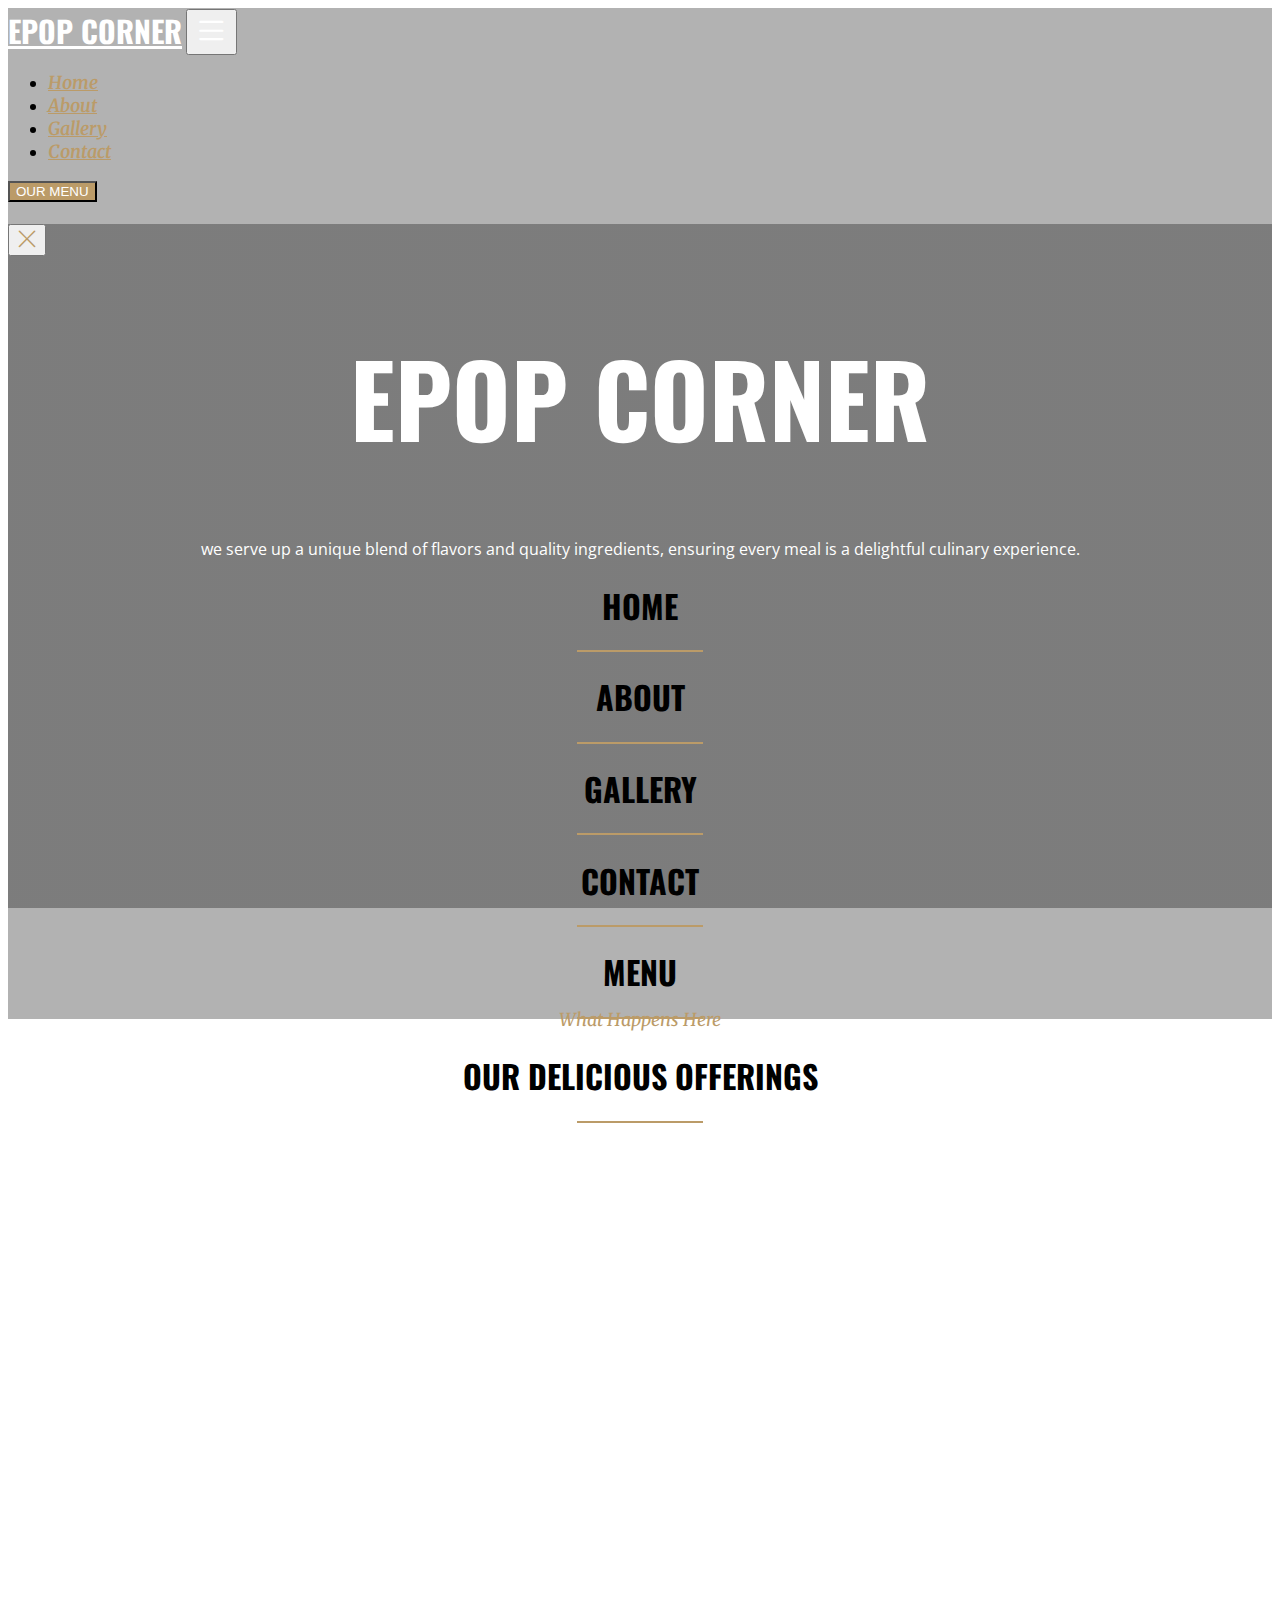
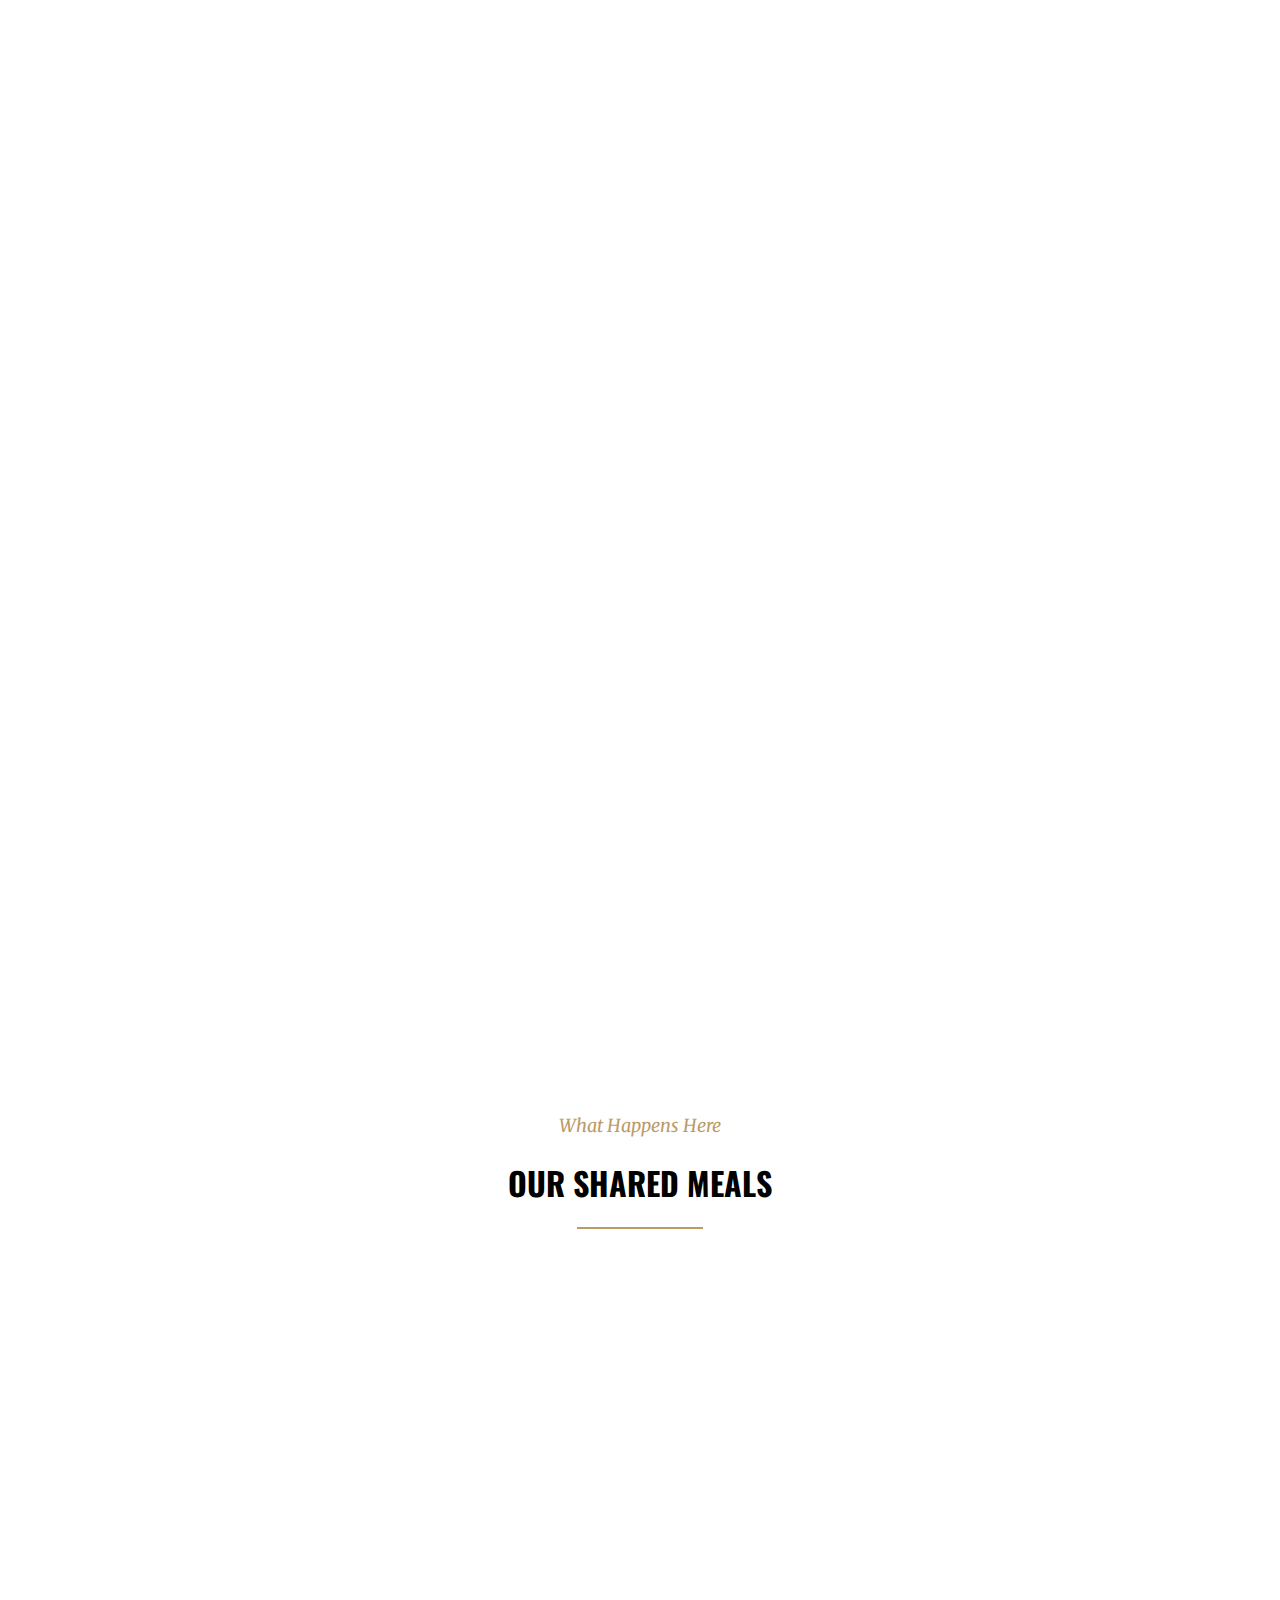
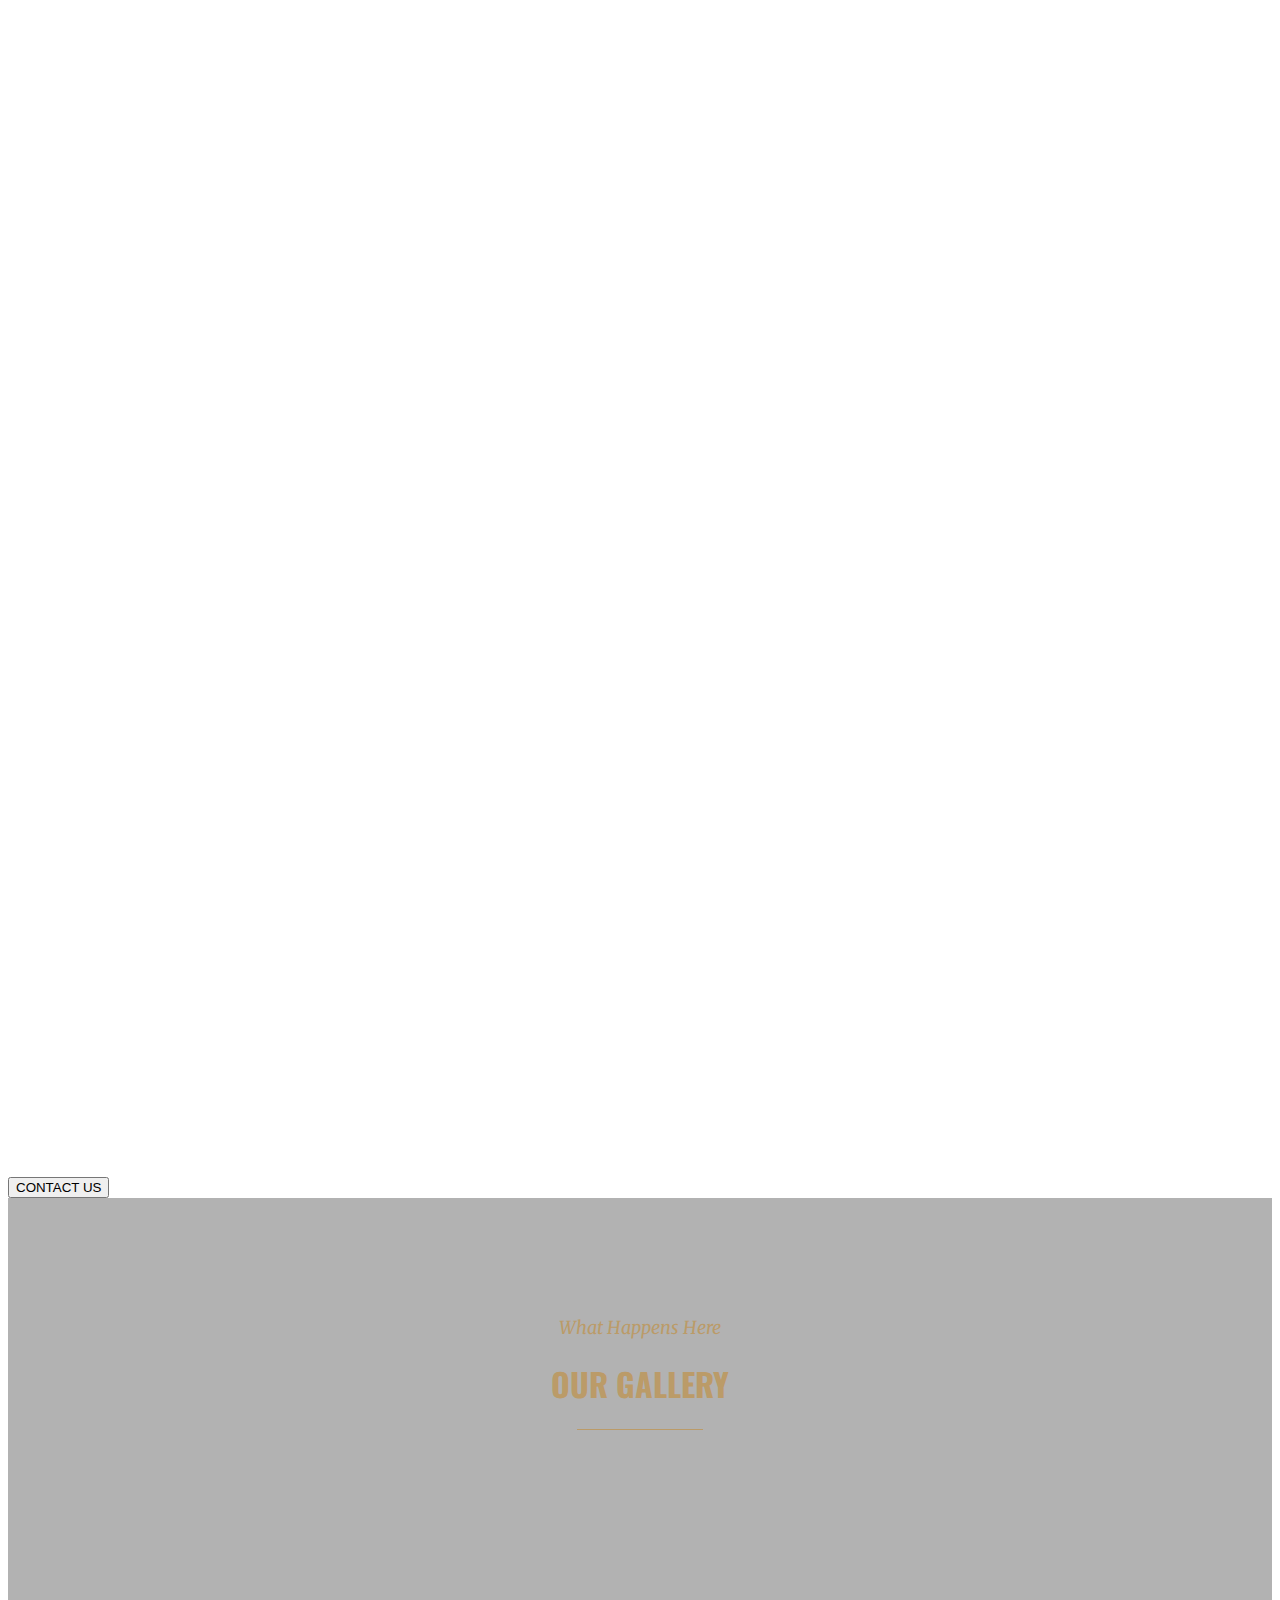
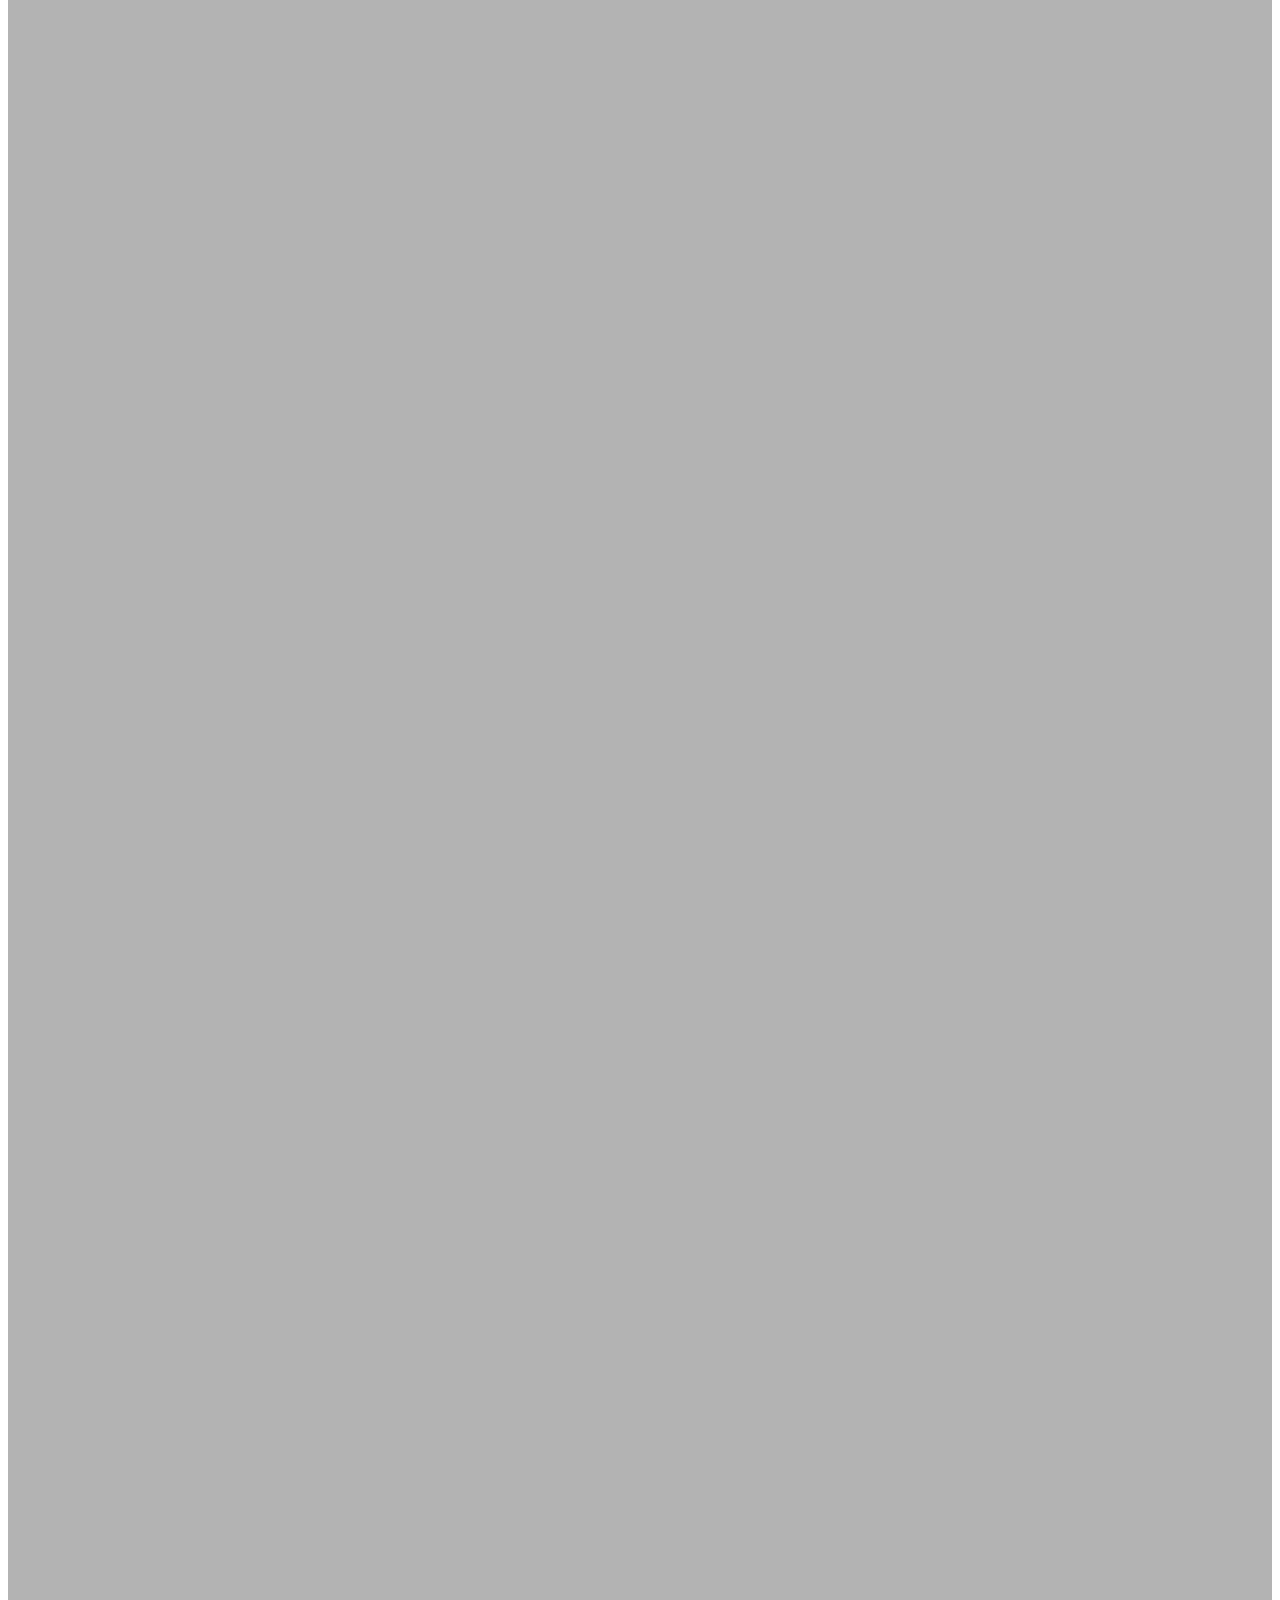
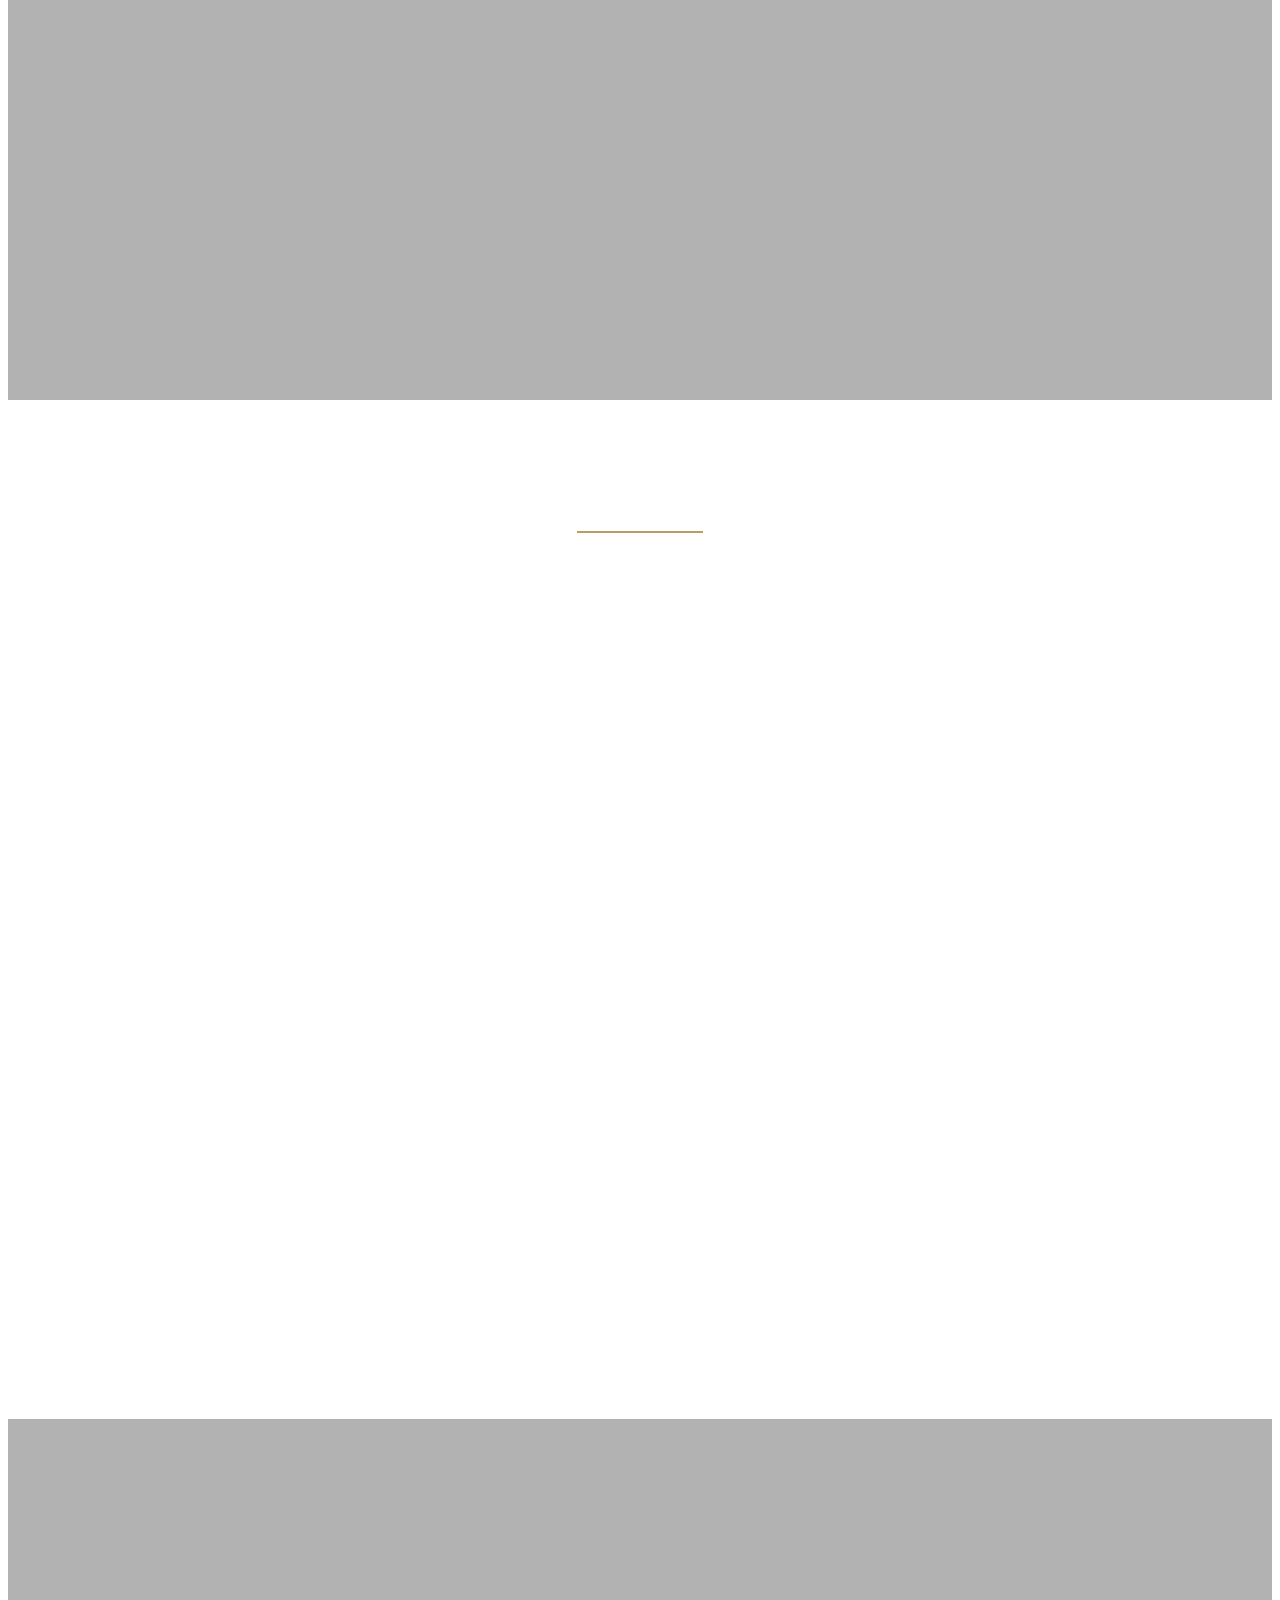
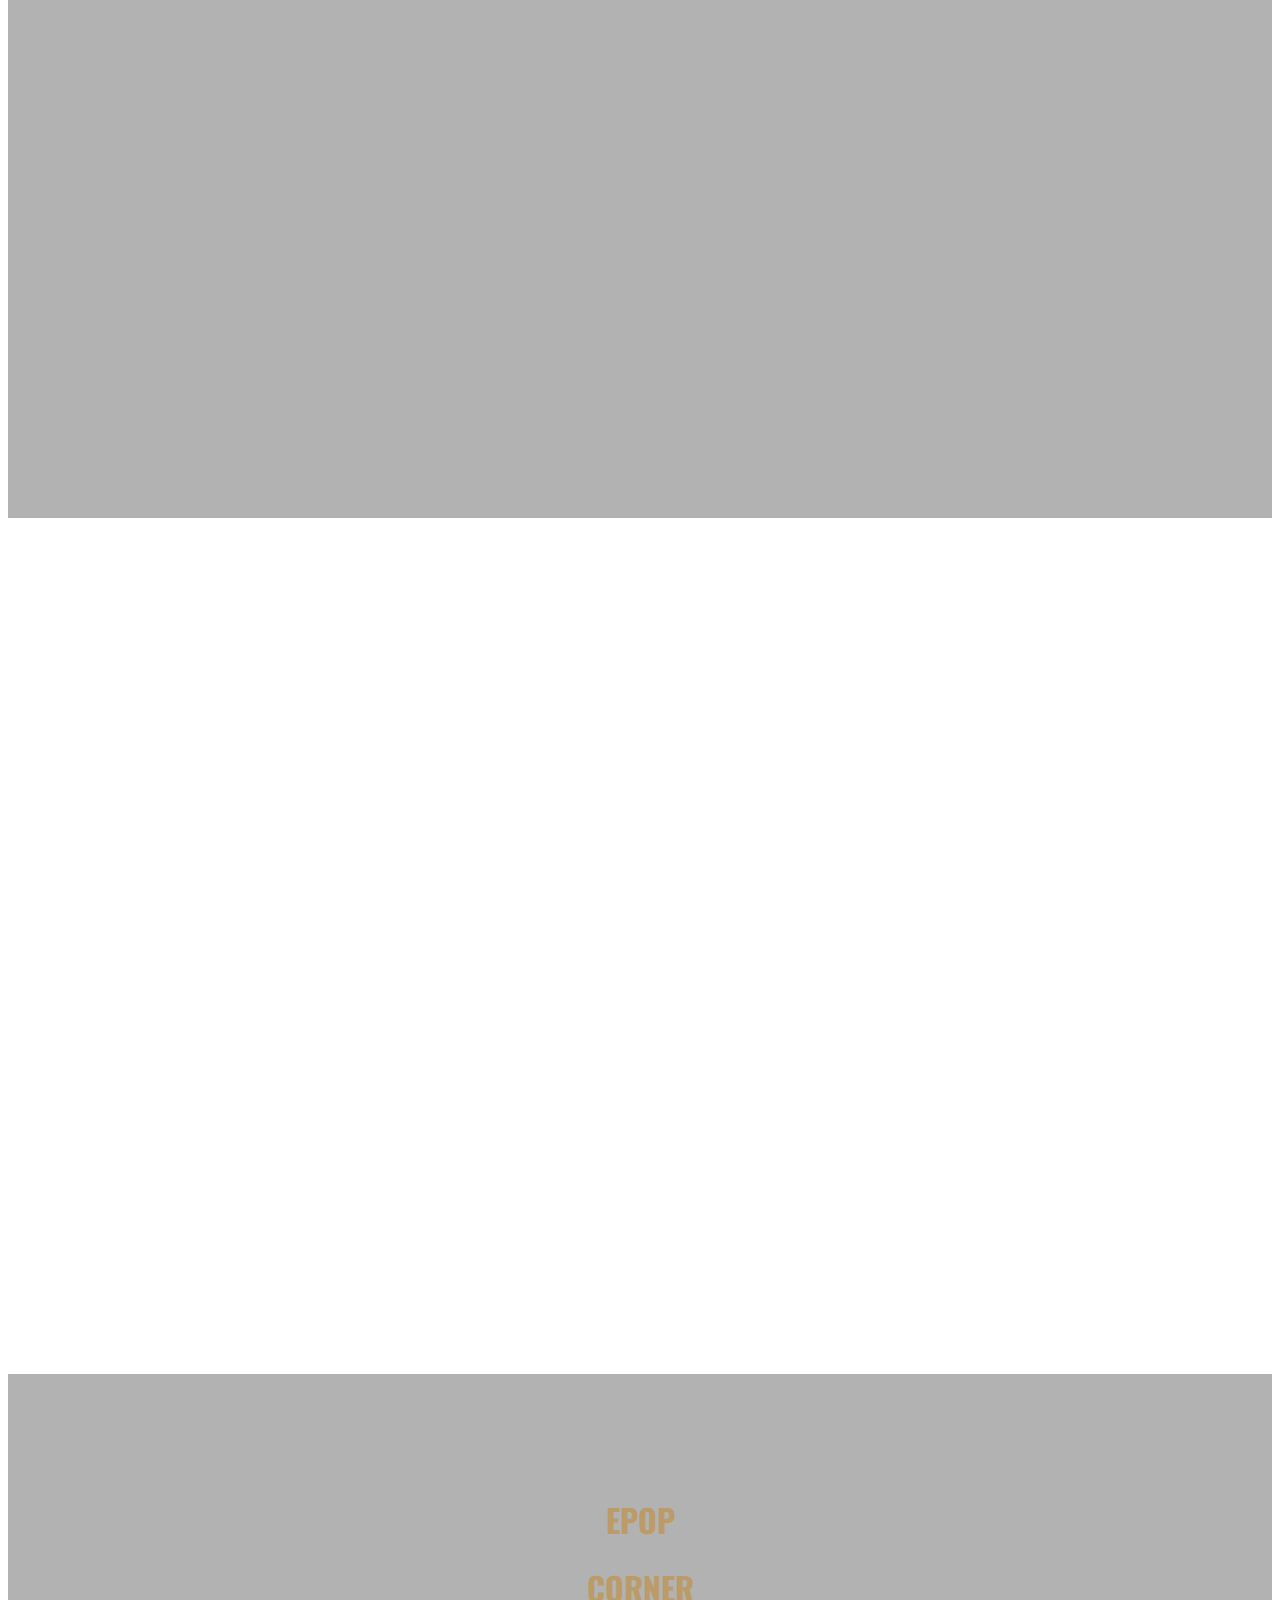
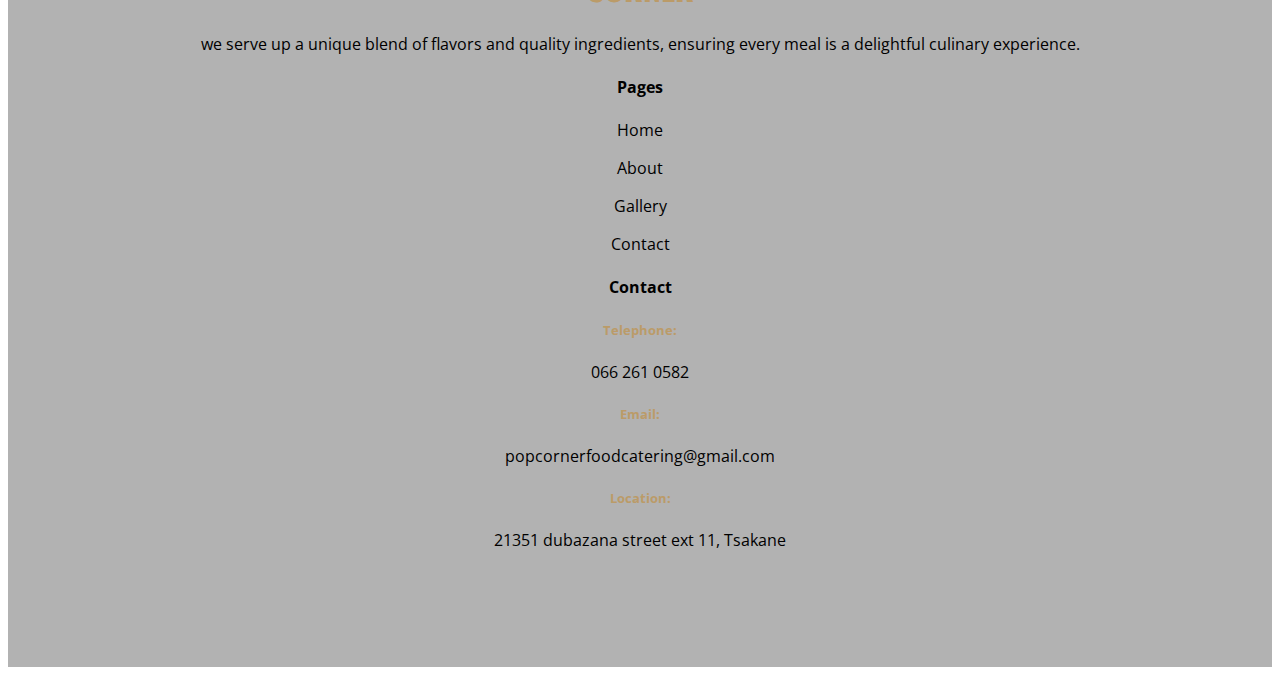
==== index.html @ d2d5b235 "init" ====
<!DOCTYPE html>
<html lang="en">
  <head>
    <!-- Required meta tags -->
    <meta charset="utf-8" />
    <meta name="viewport" content="width=device-width, initial-scale=1" />

    <!-- Bootstrap CSS -->
    <link
      href="https://cdn.jsdelivr.net/npm/bootstrap@5.1.3/dist/css/bootstrap.min.css"
      rel="stylesheet"
      integrity="sha384-1BmE4kWBq78iYhFldvKuhfTAU6auU8tT94WrHftjDbrCEXSU1oBoqyl2QvZ6jIW3"
      crossorigin="anonymous"
    />

    <!-- Bootstrap Icons -->
    <link
      rel="stylesheet"
      href="https://cdn.jsdelivr.net/npm/bootstrap-icons@1.11.3/font/bootstrap-icons.min.css"
    />

    <!-- Merriweather Font -->
    <link rel="preconnect" href="https://fonts.googleapis.com" />
    <link rel="preconnect" href="https://fonts.gstatic.com" crossorigin />
    <link
      href="https://fonts.googleapis.com/css2?family=Merriweather:ital,wght@0,300;0,400;0,700;0,900;1,300;1,400;1,700;1,900&display=swap"
      rel="stylesheet"
    />

    <!-- Oswald font  -->
    <link rel="preconnect" href="https://fonts.googleapis.com" />
    <link rel="preconnect" href="https://fonts.gstatic.com" crossorigin />
    <link
      href="https://fonts.googleapis.com/css2?family=Oswald:wght@200..700&display=swap"
      rel="stylesheet"
    />

    <!-- Open+Sans  -->
    <link rel="preconnect" href="https://fonts.googleapis.com" />
    <link rel="preconnect" href="https://fonts.gstatic.com" crossorigin />
    <link
      href="https://fonts.googleapis.com/css2?family=Open+Sans:ital,wght@0,300..800;1,300..800&display=swap"
      rel="stylesheet"
    />

    <!-- AOS animation  -->
    <link rel="stylesheet" href="https://unpkg.com/aos@next/dist/aos.css" />

    <!-- Main CSS -->
    <link rel="stylesheet" href="assets/css/main.css" />

    <style>
      .hero_background {
        background-image: linear-gradient(
            rgba(0, 0, 0, 0.3),
            rgba(0, 0, 0, 0.3)
          ),
          url("assets/images/hero_bg04.png");
        height: 100vh;
        width: 100%;
        background-size: cover;
        background-repeat: no-repeat;
      }

      .shared_meals_bg {
        background-image: linear-gradient(
            rgba(0, 0, 0, 0.3),
            rgba(0, 0, 0, 0.3)
          ),
          url("assets/images/hero_bg04.png");
        padding-top: 100px;
        padding-bottom: 100px;
        width: 100%;
        background-size: cover;
        background-repeat: no-repeat;
      }

      .gallery_bg {
        background-image: linear-gradient(
            rgba(0, 0, 0, 0.3),
            rgba(0, 0, 0, 0.3)
          ),
          url("assets/images/gallery_bg02.jpg");
        padding-top: 100px;
        padding-bottom: 100px;
        width: 100%;
        background-size: cover;
        background-repeat: no-repeat;
      }

      .offcanvas_background {
        background-image: linear-gradient(
            rgba(0, 0, 0, 0.3),
            rgba(0, 0, 0, 0.3)
          ),
          url("assets/images/hero_bg04.png");
      }
    </style>

    <title>EPOP CORNER</title>
  </head>
  <body>
    <!-- ======= Hero Section ======= -->
    <section class="hero_background">
      <nav
        class="navbar navbar-expand-lg navbar-light bg-light mb-5"
        style="background-color: transparent !important"
      >
        <div class="container">
          <a class="navbar-brand" href="#">EPOP CORNER</a>
          <button
            class="navbar-toggler"
            type="button"
            data-bs-toggle="offcanvas"
            data-bs-target="#offcanvasExample"
            aria-controls="offcanvasExample"
          >
            <i class="bi bi-list menu_icon"></i>
          </button>
          <div class="collapse navbar-collapse" id="navbarSupportedContent">
            <ul class="navbar-nav me-auto mb-2 mb-lg-0">
              <li class="nav-item">
                <a class="nav-link active" aria-current="page" href="#">Home</a>
              </li>
              <li class="nav-item">
                <a class="nav-link" href="#">About</a>
              </li>
              <li class="nav-item">
                <a class="nav-link" href="#">Gallery</a>
              </li>
              <li class="nav-item">
                <a class="nav-link" href="#">Contact</a>
              </li>
            </ul>
            <div class="d-flex">
              <button class="btn btn_subscribe px-5">OUR MENU</button>
            </div>
          </div>
        </div>
      </nav>

      <!-- navbar offcanvas start  -->
      <div
        class="offcanvas offcanvas-start offcanvas_background"
        tabindex="-1"
        id="offcanvasExample"
        aria-labelledby="offcanvasExampleLabel"
      >
        <div class="offcanvas-header">
          <h5 class="offcanvas-title" id="offcanvasExampleLabel"></h5>
          <button class="btn" data-bs-dismiss="offcanvas" aria-label="Close">
            <i
              class="bi bi-x-lg text-white"
              style="font-size: 22px; color: #bb9b68 !important"
            ></i>
          </button>
        </div>
        <div class="offcanvas-body py-5">
          <center>
            <h1 class="hero_title">EPOP CORNER</h1>
            <p class="hero_sub mb-5">
              we serve up a unique blend of flavors and quality ingredients,
              ensuring every meal is a delightful culinary experience.
            </p>
            <h1 class="title mb-3 text-white">HOME</h1>
            <div class="heading_deco mb-3"></div>
            <h1 class="title mb-3 text-white">ABOUT</h1>
            <div class="heading_deco mb-3"></div>
            <h1 class="title mb-3 text-white">GALLERY</h1>
            <div class="heading_deco mb-3"></div>
            <h1 class="title mb-3 text-white">CONTACT</h1>
            <div class="heading_deco mb-3"></div>
            <h1 class="title mb-3 text-white">MENU</h1>
            <div class="heading_deco mb-3"></div>
          </center>
        </div>
      </div>

      <!-- end navbar  -->

      <div class="overflow_content">
        <div class="d-flex justify-content-start">
          <img
            src="assets/images/hero_image01.png"
            alt=""
            class="header_img_left"
            data-aos="fade-right"
            data-aos-delay="50"
            data-aos-duration="1000"
          />
        </div>

        <div data-aos="fade-up" data-aos-delay="50" data-aos-duration="1000">
          <center>
            <div class="container">
              <h1 class="hero_title">EPOP CORNER</h1>
              <p class="hero_sub mb-5">
                we serve up a unique blend of flavors and quality ingredients,
                ensuring every meal is a delightful culinary experience.
              </p>
              <button
                type="button"
                class="btn btn-outline-light px-5 py-3 border-3 fw-bold"
              >
                Our Menu !
              </button>
            </div>
          </center>
        </div>

        <div class="d-flex justify-content-end">
          <img
            src="assets/images/hero_image02.png"
            alt=""
            class="header_img_right"
            data-aos="fade-left"
            data-aos-delay="50"
            data-aos-duration="1000"
          />
        </div>
      </div>
    </section>

    <!-- ======= Menu Items ======= -->
    <section class="container mb-5 pb-5" style="margin-top: 100px">
      <center>
        <p class="sub_title">What Happens Here</p>
        <h1 class="title mb-5">OUR DELICIOUS OFFERINGS</h1>
        <div class="heading_deco mb-5"></div>
      </center>

      <div class="row mt-5 overflow_content">
        <div class="col-12 col-md mb-5">
          <img
            src="assets/images/menu_item01.png"
            alt=""
            class="menu_image shadow"
            data-aos="fade-right"
            data-aos-delay="50"
            data-aos-duration="1000"
          />
        </div>
        <div class="col-12 col-md-7 mb-5 d-flex align-items-center">
          <div style="width: 100%">
            <h1
              class="item_title mb-5"
              data-aos="fade-left"
              data-aos-delay="50"
              data-aos-duration="1000"
            >
              TRIPLE SLY
            </h1>
            <div
              class="row mb-4"
              data-aos="fade-left"
              data-aos-delay="50"
              data-aos-duration="1300"
            >
              <div class="col-12 col-md mb-4">
                <p class="mb-0">
                  Half Russian, Vienna, Special, Cheese & Chips
                </p>
              </div>
              <div class="col">
                <div class="menu_deco"></div>
              </div>
              <div class="col-3">
                <h6 class="price fw-bold">R25.00</h6>
              </div>
            </div>
            <!-- end menu item  -->
            <div
              class="row mb-4"
              data-aos="fade-left"
              data-aos-delay="50"
              data-aos-duration="1300"
            >
              <div class="col-12 col-md mb-4">
                <p class="mb-0">
                  Full Russian, Vienna, Cheese, Special, Polony & Chips
                </p>
              </div>
              <div class="col">
                <div class="menu_deco"></div>
              </div>
              <div class="col-3">
                <h6 class="price fw-bold">R30.00</h6>
              </div>
            </div>
            <!-- end menu item  -->
            <div
              class="row mb-4"
              data-aos="fade-left"
              data-aos-delay="50"
              data-aos-duration="1300"
            >
              <div class="col-12 col-md mb-4">
                <p class="mb-0">
                  Full Russian, Vienna, Burger, Cheese, Special, Polony & Chips
                </p>
              </div>
              <div class="col">
                <div class="menu_deco"></div>
              </div>
              <div class="col-3">
                <h6 class="price fw-bold">R40.00</h6>
              </div>
            </div>
            <!-- end menu item  -->
            <div
              class="row mb-4"
              data-aos="fade-left"
              data-aos-delay="50"
              data-aos-duration="1300"
            >
              <div class="col-12 col-md mb-4">
                <p class="mb-0">
                  Full Russian, Vienna, Burger,Egg Cheese, Special, Polony &
                  Chips
                </p>
              </div>
              <div class="col">
                <div class="menu_deco"></div>
              </div>
              <div class="col-3">
                <h6 class="price fw-bold">R45.00</h6>
              </div>
            </div>
            <!-- end menu item  -->
          </div>
        </div>
      </div>
      <!-- end main item  -->
      <div class="row mt-5">
        <div class="col-12 col-md-7 mb-5 d-flex align-items-center">
          <div style="width: 100%">
            <h1
              class="item_title mb-5"
              data-aos="fade-right"
              data-aos-delay="50"
              data-aos-duration="1000"
            >
              KOTA
            </h1>
            <div
              class="row mb-4"
              data-aos="fade-right"
              data-aos-delay="50"
              data-aos-duration="1300"
            >
              <div class="col-3">
                <h6 class="price fw-bold">R25.00</h6>
              </div>
              <div class="col">
                <div class="menu_deco"></div>
              </div>
              <div class="col-12 col-md mt-4">
                <p class="mb-0">Half Russian, Vienna, Special & Polony</p>
              </div>
            </div>
            <!-- end menu item  -->
            <div
              class="row mb-4"
              data-aos="fade-right"
              data-aos-delay="50"
              data-aos-duration="1300"
            >
              <div class="col-3">
                <h6 class="price fw-bold">R30.00</h6>
              </div>
              <div class="col">
                <div class="menu_deco"></div>
              </div>
              <div class="col-12 col-md mt-4">
                <p class="mb-0">Full Russian, Vienna, Cheese & Polony</p>
              </div>
            </div>
            <!-- end menu item  -->
          </div>
        </div>
        <div class="col-12 col-md mb-5">
          <img
            src="assets/images/menu_item02.jpg"
            alt=""
            class="menu_image shadow"
            data-aos="fade-left"
            data-aos-delay="50"
            data-aos-duration="1000"
          />
        </div>
      </div>
    </section>

    <!-- ======= Shared Meals ======= -->
    <section class="container my-5">
      <center>
        <p class="sub_title">What Happens Here</p>
        <h1 class="title mb-5">OUR SHARED MEALS</h1>
        <div class="heading_deco mb-5"></div>
      </center>
      <div class="row mt-5 overflow_content">
        <div class="col-12 col-md-12 col-lg-6">
          <div class="row">
            <div
              class="col-12 col-md-6 mb-5"
              data-aos="fade-right"
              data-aos-delay="50"
              data-aos-duration="1000"
            >
              <div>
                <center>
                  <img
                    src="assets/images/gallery_image02.jpg"
                    alt=""
                    class="shared_image shadow"
                  />
                  <div class="shared_card">
                    <h4>FOODSPOT</h4>
                    <p class="mb-3">Mixed Sishibo & Chips</p>
                    <h5>R60.00</h5>
                  </div>
                </center>
              </div>
            </div>
            <!-- end shared meal  -->
            <div class="col-12 col-md-6 mb-5">
              <div
                data-aos="fade-right"
                data-aos-delay="50"
                data-aos-duration="1000"
              >
                <center>
                  <img
                    src="assets/images/gallery_image01.jpg"
                    alt=""
                    class="shared_image shadow"
                  />
                  <div class="shared_card">
                    <h4>CHIPS</h4>
                    <p class="mb-3">Medium</p>
                    <h5>R20.00</h5>
                    <p class="mb-3">Large</p>
                    <h5>R30.00</h5>
                  </div>
                </center>
              </div>
            </div>
            <!-- end shared meal  -->
          </div>
        </div>
        <div class="col-12 col-md-12 col-lg-6 d-flex align-items-center">
          <div>
            <h1
              class="item_title mb-5"
              data-aos="fade-left"
              data-aos-delay="50"
              data-aos-duration="1000"
            >
              EPOP CORNER
            </h1>
            <p
              class="text-secondary"
              data-aos="fade-left"
              data-aos-delay="50"
              data-aos-duration="1000"
            >
              EPOP CORNER, your go-to food truck for delicious and satisfying
              meals! Our signature Mixed Sishibo & Chips offers a savory blend
              of flavors paired with crispy, golden chips for just R60.00.
              Perfect for a quick lunch or a leisurely meal with friends, EPOP
              CORNER promises a delightful culinary experience every time.
            </p>
            <p
              class="text-secondary"
              data-aos="fade-left"
              data-aos-delay="50"
              data-aos-duration="1000"
            >
              We also serve perfectly seasoned chips in two sizes: Medium for
              R20.00 and Large for R30.00. Fried to perfection, our chips are an
              ideal side or tasty snack on their own. At EPOP CORNER, we are
              dedicated to providing quality food at great prices. Come and
              enjoy the vibrant flavors and friendly service that make us a
              favorite among food lovers!
            </p>
            <button class="btn btn-dark px-5 py-2">CONTACT US</button>
          </div>
        </div>
      </div>
    </section>

    <!-- ======= Gallery ======= -->
    <section class="shared_meals_bg my-5">
      <div class="container">
        <center>
          <p class="sub_title text-light">What Happens Here</p>
          <h1 class="title mb-5" style="color: #bb9b68">OUR GALLERY</h1>
          <div class="heading_deco mb-5"></div>
        </center>

        <div class="row overflow_content">
          <div class="col-12 col-md-6 col-lg-4 mb-4">
            <div class="gallery_card p-4 shadow">
              <img
                src="assets/images/Food_01.jpg"
                alt=""
                class="gallery_image"
                data-aos="zoom-in"
                data-aos-delay="50"
                data-aos-duration="1000"
              />
            </div>
          </div>
          <!-- end gallery item  -->
          <div class="col-12 col-md-6 col-lg-4 mb-4">
            <div class="gallery_card p-4 shadow">
              <img
                src="assets/images/Food_02.jpg"
                alt=""
                class="gallery_image"
                data-aos="zoom-in"
                data-aos-delay="50"
                data-aos-duration="1000"
              />
            </div>
          </div>
          <!-- end gallery item  -->
          <div class="col-12 col-md-6 col-lg-4 mb-4">
            <div class="gallery_card p-4 shadow">
              <img
                src="assets/images/Food_03.jpg"
                alt=""
                class="gallery_image"
                data-aos="zoom-in"
                data-aos-delay="50"
                data-aos-duration="1000"
              />
            </div>
          </div>
          <!-- end gallery item  -->
          <div class="col-12 col-md-6 col-lg-4 mb-4">
            <div class="gallery_card p-4 shadow">
              <img
                src="assets/images/Food_04.jpg"
                alt=""
                class="gallery_image"
                data-aos="zoom-in"
                data-aos-delay="50"
                data-aos-duration="1000"
              />
            </div>
          </div>
          <!-- end gallery item  -->
          <div class="col-12 col-md-6 col-lg-4 mb-4">
            <div class="gallery_card p-4 shadow">
              <img
                src="assets/images/Food_05.jpg"
                alt=""
                class="gallery_image"
                data-aos="zoom-in"
                data-aos-delay="50"
                data-aos-duration="1000"
              />
            </div>
          </div>
          <!-- end gallery item  -->
          <div class="col-12 col-md-6 col-lg-4 mb-4">
            <div class="gallery_card p-4 shadow">
              <img
                src="assets/images/Food_06.jpg"
                alt=""
                class="gallery_image"
                data-aos="zoom-in"
                data-aos-delay="50"
                data-aos-duration="1000"
              />
            </div>
          </div>
          <!-- end gallery item  -->
        </div>
      </div>
    </section>

    <!-- ======= Our Story ======= -->
    <section class="container mt-5">
      <div class="row pt-5 overflow_content">
        <div class="col-12 col-md-6 mb-4 d-flex align-items-center">
          <div>
            <center>
              <p
                class="sub_title text-dark"
                data-aos="fade-right"
                data-aos-delay="50"
                data-aos-duration="1000"
              >
                What Happens Here
              </p>
              <h1
                class="title mb-5"
                style="color: #bb9b68"
                data-aos="fade-right"
                data-aos-delay="50"
                data-aos-duration="1000"
              >
                OUR STORY
              </h1>
              <div class="heading_deco mb-5"></div>
              <p
                data-aos="fade-right"
                data-aos-delay="50"
                data-aos-duration="1000"
              >
                Welcome to <span class="fw-bold"> EPOP CORNER</span>! My name is
                David, and I’m passionate about bringing delicious and
                satisfying meals to you from our vibrant food truck. At EPOP
                CORNER, we specialize in creating mouth-watering dishes with
                bold flavors and quality ingredients. Our signature TRIPLE SLY
                triple is a customer favorite, combining savory tastes with
                crispy perfection.
              </p>
              <p
                data-aos="fade-right"
                data-aos-delay="50"
                data-aos-duration="1000"
              >
                We pride ourselves on offering great food at affordable prices,
                with friendly service that makes every visit memorable. Whether
                you’re here for a quick bite or a leisurely meal, EPOP CORNER is
                dedicated to making your dining experience exceptional. Thank
                you for choosing us, and we look forward to serving you soon!
              </p>
              <button
                class="btn btn_contact mt-5 px-5 py-3"
                data-aos="fade-right"
                data-aos-delay="50"
                data-aos-duration="1000"
              >
                CONTACT US
              </button>
            </center>
          </div>
        </div>
        <div class="col-12 col-md-6 mb-4">
          <div
            data-aos="fade-left"
            data-aos-delay="50"
            data-aos-duration="1000"
          >
            <iframe
              class="story_video"
              src="https://www.facebook.com/plugins/video.php?height=476&href=https%3A%2F%2Fwww.facebook.com%2Fdazzyd.makgomatha%2Fvideos%2F959449489198745%2F&show_text=false&width=269&t=0"
              width="269"
              height="476"
              style="border: none; overflow: hidden"
              scrolling="no"
              frameborder="0"
              allowfullscreen="true"
              allow="autoplay; clipboard-write; encrypted-media; picture-in-picture; web-share"
              allowfullscreen="true"
            ></iframe>
          </div>
        </div>
      </div>
    </section>

    <!-- ======= News Letter ======= -->
    <section class="shared_meals_bg my-5">
      <div class="container">
        <div class="row overflow_content">
          <div class="col-12 col-md-6 mb-4">
            <img
              src="assets/images/hero_image02.png"
              alt=""
              class="hero_image2"
              data-aos="zoom-in"
              data-aos-delay="50"
              data-aos-duration="1000"
            />
          </div>
          <div class="col-12 col-md-6 mb-4">
            <div
              data-aos="zoom-in"
              data-aos-delay="50"
              data-aos-duration="1000"
            >
              <center>
                <p class="sub_title text-white">What Happens Here</p>
                <h1 class="title mb-5" style="color: #bb9b68">
                  SUBSCRIBE TO OUR NEWSLETTER
                </h1>
                <div class="heading_deco mb-5"></div>
              </center>
              <div class="form-floating mb-3">
                <input
                  type="email"
                  class="form-control"
                  id="floatingInput"
                  placeholder="name@example.com"
                />
                <label for="floatingInput">Email address</label>
              </div>
              <center>
                <button class="btn btn_subscribe px-5 py-3 mt-4">
                  SUBSCRIBE
                </button>
              </center>
            </div>
          </div>
        </div>
      </div>
    </section>

    <!-- ======= Contact ======= -->
    <section class="container my-5">
      <div class="row pt-5 overflow_content">
        <div class="col-12 col-md-6 mb-4">
          <div
            data-aos="fade-right"
            data-aos-delay="50"
            data-aos-duration="1000"
          >
            <center>
              <p class="sub_title text-dark">What Happens Here</p>
              <h1 class="title mb-5" style="color: #bb9b68">CONTACT US</h1>
              <div class="heading_deco mb-5"></div>
            </center>
            <div class="mt-3">
              <h5>Telephone:</h5>
              <p>066 261 0582</p>
              <h5>Email:</h5>
              <p>popcornerfoodcatering@gmail.com</p>
              <h5>Location:</h5>
              <p>21351 dubazana street ext 11, Tsakane</p>
            </div>
          </div>
        </div>
        <div class="col-12 col-md-6 mb-4">
          <div
            data-aos="fade-left"
            data-aos-delay="50"
            data-aos-duration="1000"
          >
            <iframe
              src="https://www.google.com/maps/embed?pb=!1m18!1m12!1m3!1d3575.025521344163!2d28.350947485066925!3d-26.358036517632254!2m3!1f0!2f0!3f0!3m2!1i1024!2i768!4f13.1!3m3!1m2!1s0x1e9520fa8cf54bcb%3A0xe4de8adf0d988ef4!2sTsakani%20Square!5e0!3m2!1sen!2sza!4v1716188765887!5m2!1sen!2sza"
              width="100%"
              class="rounded"
              height="450"
              style="border: 0"
              allowfullscreen=""
              loading="lazy"
              referrerpolicy="no-referrer-when-downgrade"
            ></iframe>
          </div>
        </div>
      </div>
    </section>

    <!-- ======= Footer ======= -->
    <section class="shared_meals_bg mt-5">
      <div class="container">
        <div class="row">
          <div class="col-12 col-md-4 mb-5">
            <center>
              <h1 class="footer_name">EPOP</h1>
              <h1 class="footer_name">CORNER</h1>
              <p class="text-white mb-0">
                we serve up a unique blend of flavors and quality ingredients,
                ensuring every meal is a delightful culinary experience.
              </p>
            </center>
          </div>
          <div class="col-12 col-md-4 mb-5">
            <center>
              <h4 class="text-white fw-bold mb-3">Pages</h4>
              <p class="text-light">Home</p>
              <p class="text-light">About</p>
              <p class="text-light">Gallery</p>
              <p class="text-light">Contact</p>
            </center>
          </div>
          <div class="col-12 col-md-4 mb-5">
            <center>
              <h4 class="text-white fw-bold mb-3">Contact</h4>
              <h5 class="contact_title">Telephone:</h5>
              <p class="text-light">066 261 0582</p>
              <h5 class="contact_title">Email:</h5>
              <p class="text-light">popcornerfoodcatering@gmail.com</p>
              <h5 class="contact_title">Location:</h5>
              <p class="text-light">21351 dubazana street ext 11, Tsakane</p>
            </center>
          </div>
        </div>
      </div>
    </section>

    <!-- Option 1: Bootstrap Bundle with Popper -->
    <script
      src="https://cdn.jsdelivr.net/npm/bootstrap@5.1.3/dist/js/bootstrap.bundle.min.js"
      integrity="sha384-ka7Sk0Gln4gmtz2MlQnikT1wXgYsOg+OMhuP+IlRH9sENBO0LRn5q+8nbTov4+1p"
      crossorigin="anonymous"
    ></script>

    <!-- Animation Scripts start  -->
    <script src="https://unpkg.com/aos@next/dist/aos.js"></script>
    <script>
      AOS.init();
    </script>
    <!-- Animation Scripts end  -->
  </body>
</html>
---- assets/css/main.css ----
:root {
  --brown_color: #bb9b68;
  --orange_color: #f25334;
  --white_color: rgb(255, 255, 255);
  --background_color: #f1f3f2;
  --green_color: #75c137;
  --turquoise_color: #26a6a1;
}

body {
  font-family: "Open Sans", sans-serif;
  font-weight: 400;
  font-style: normal;
}

/* Animation Overflow  */
.overflow_content {
  overflow: hidden !important;
}

.header_title {
  font-family: "Oswald", sans-serif;
  font-weight: 700;
  font-style: normal;
  color: white;
  font-size: 90px;
}

.header_sub {
  font-family: "Merriweather", serif;
  font-weight: 400;
  font-style: italic;
  font-size: 30px;
  color: white;
}

.title {
  font-family: "Oswald", sans-serif;
  font-weight: 700;
  font-style: normal;
}

.sub_title {
  font-family: "Merriweather", serif;
  font-weight: 400;
  font-style: italic;
  color: var(--brown_color);
  font-size: 18px;
}

.heading_deco {
  background-color: var(--brown_color);
  height: 1.8px;
  width: 10%;
}

/* Navbar style  */
.navbar-brand {
  color: white !important;
  font-family: "Oswald", sans-serif;
  font-weight: 700;
  font-style: normal;
  font-size: 30px;
}

.nav-link {
  font-family: "Merriweather", serif;
  font-weight: 600;
  font-style: italic;
  color: var(--brown_color) !important;
  font-size: 18px;
}

.menu_icon {
  color: white;
  font-size: 35px;
}

/* Hero style  */
.header_img_left {
  height: 30vh;
  width: 500px;
  object-fit: contain;
}

.header_img_right {
  height: 30vh;
  width: 500px;
  object-fit: contain;
}

.hero_image1 {
  height: 35vh;
  width: 30%;
  object-fit: contain;
  margin-left: -100px;
}

.hero_image2 {
  height: 35vh;
  width: 100%;
  object-fit: contain;
}

.hero_title {
  color: white;
  font-size: 100px;
  font-weight: bold;
  font-family: "Oswald", sans-serif;
  font-style: normal;
}

.hero_sub {
  color: white;
  font-weight: 400;
}

/* Menu Items  */
.menu_pattern {
  width: 100%;
}

.menu_img_bg {
  background-color: var(--brown_color);
  width: 100%;
}

.menu_image {
  height: 300px;
  width: 100%;
  border-radius: 12px;
  object-fit: cover;
}

.item_title {
  font-family: "Oswald", sans-serif;
  font-weight: 700;
  font-style: normal;
  color: var(--brown_color);
  font-size: 40px;
  font-weight: 700;
}

.menu_deco {
  margin-top: +40px;
  height: 1.3px;
  width: 100%;
  background-color: var(--brown_color);
}

/* Shared Meals style  */
.shared_image {
  height: 250px;
  width: 250px;
  object-fit: cover;
  border-radius: 50%;
  border: 10px solid var(--brown_color);
}

.shared_card {
  border-bottom-left-radius: 12px;
  border-bottom-right-radius: 12px;
  background-color: var(--brown_color);
  margin-top: -100px;
  padding-top: 130px;
  padding-bottom: 20px;
  height: 320px;
}

.btn_contact {
  background-color: var(--brown_color);
  color: white;
}

/* Gallery Style  */
.gallery_image {
  height: 300px;
  width: 300px;
  object-fit: cover;
  border-radius: 50%;
  border: 20px solid var(--brown_color);
}

/* Our Story style  */
.story_video {
  height: 700px;
  width: 100%;
  border-radius: 12px;
}

.btn_contact {
  background-color: var(--brown_color);
  color: white;
}

/* News Letter  */
.btn_subscribe {
  background-color: var(--brown_color);
  color: white;
}

/* Footer style  */
.footer_name {
  font-family: "Oswald", sans-serif;
  font-weight: bolder;
  font-style: normal;
  color: var(--brown_color);
}

.contact_title {
  color: var(--brown_color);
}

/* small screen style  */
@media screen and (max-width: 576px) {
  .header_img_left {
    height: 20vh;
    width: 100%;
    object-fit: contain;
    margin-left: -40%;
  }

  .header_img_right {
    height: 20vh;
    width: 100%;
    object-fit: contain;
    margin-top: 30px;
  }

  .hero_title {
    color: white;
    font-size: 40px;
    font-weight: bold;
  }
}
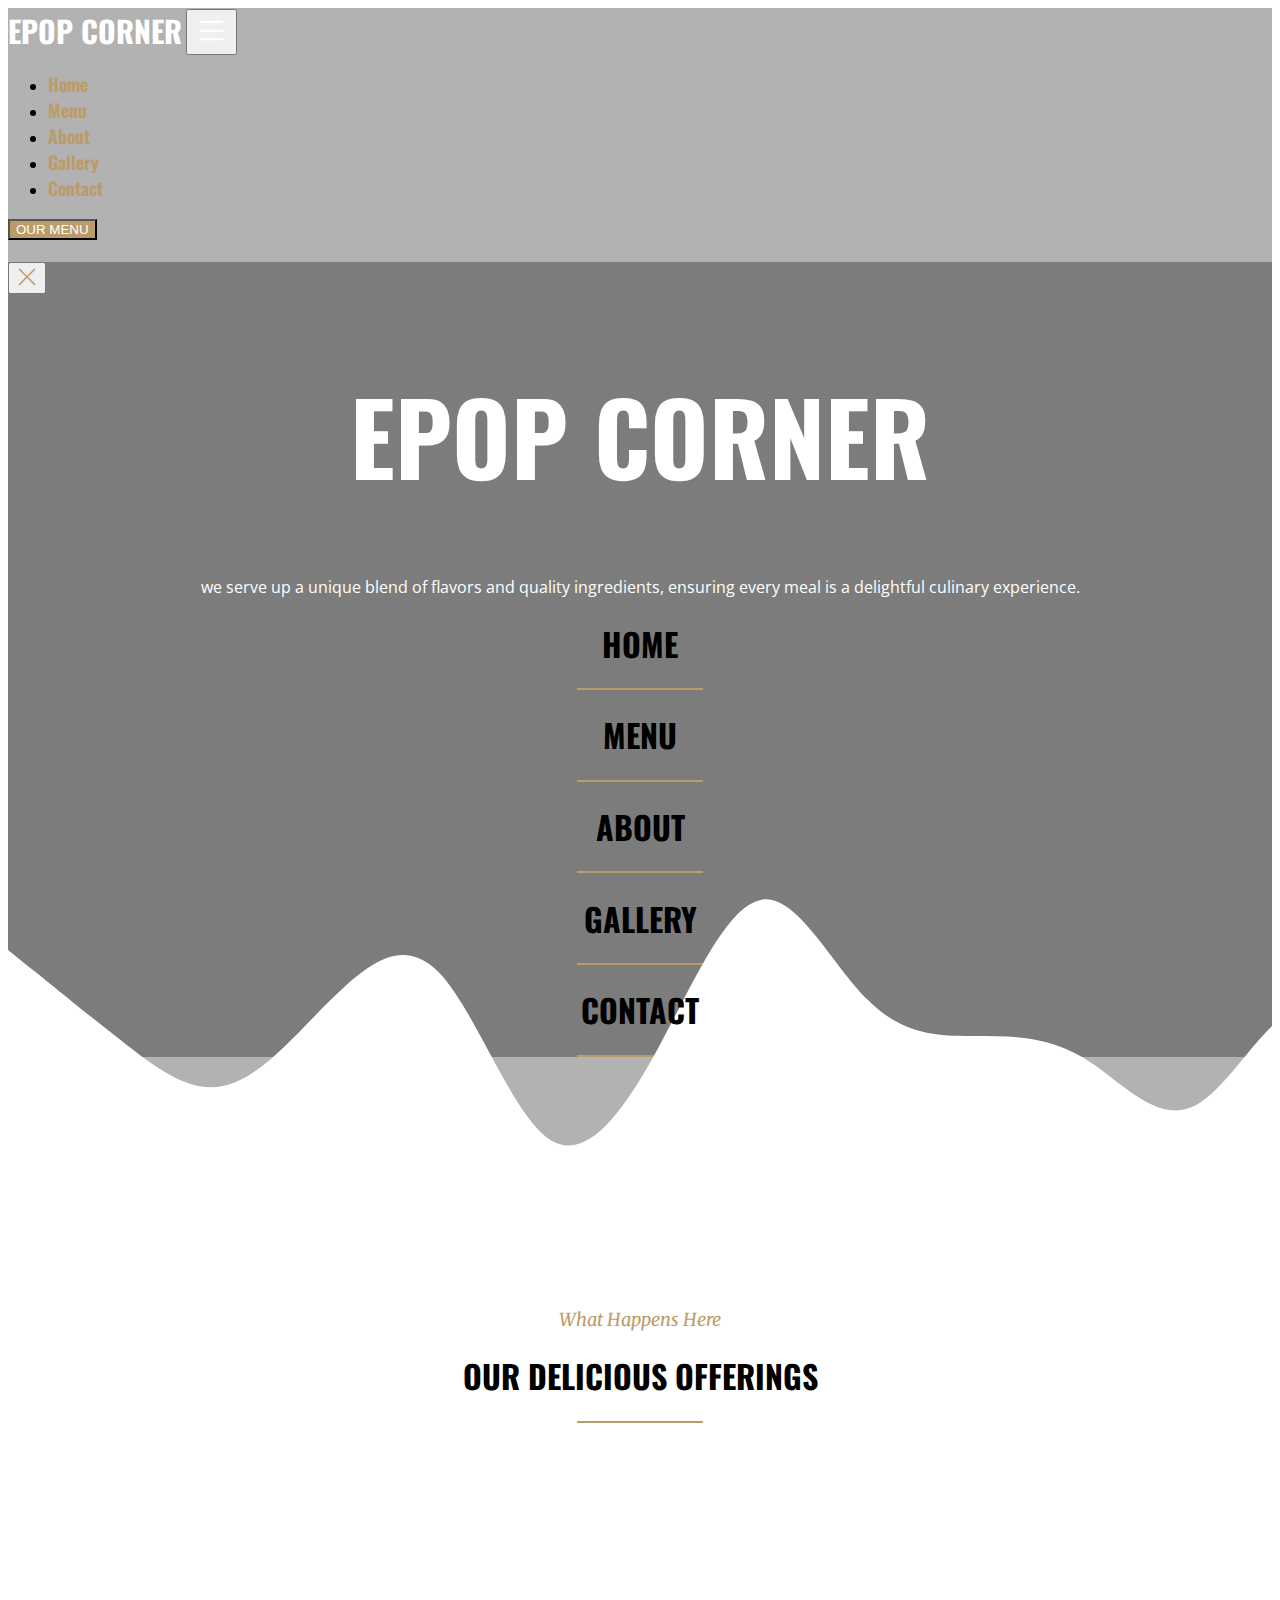
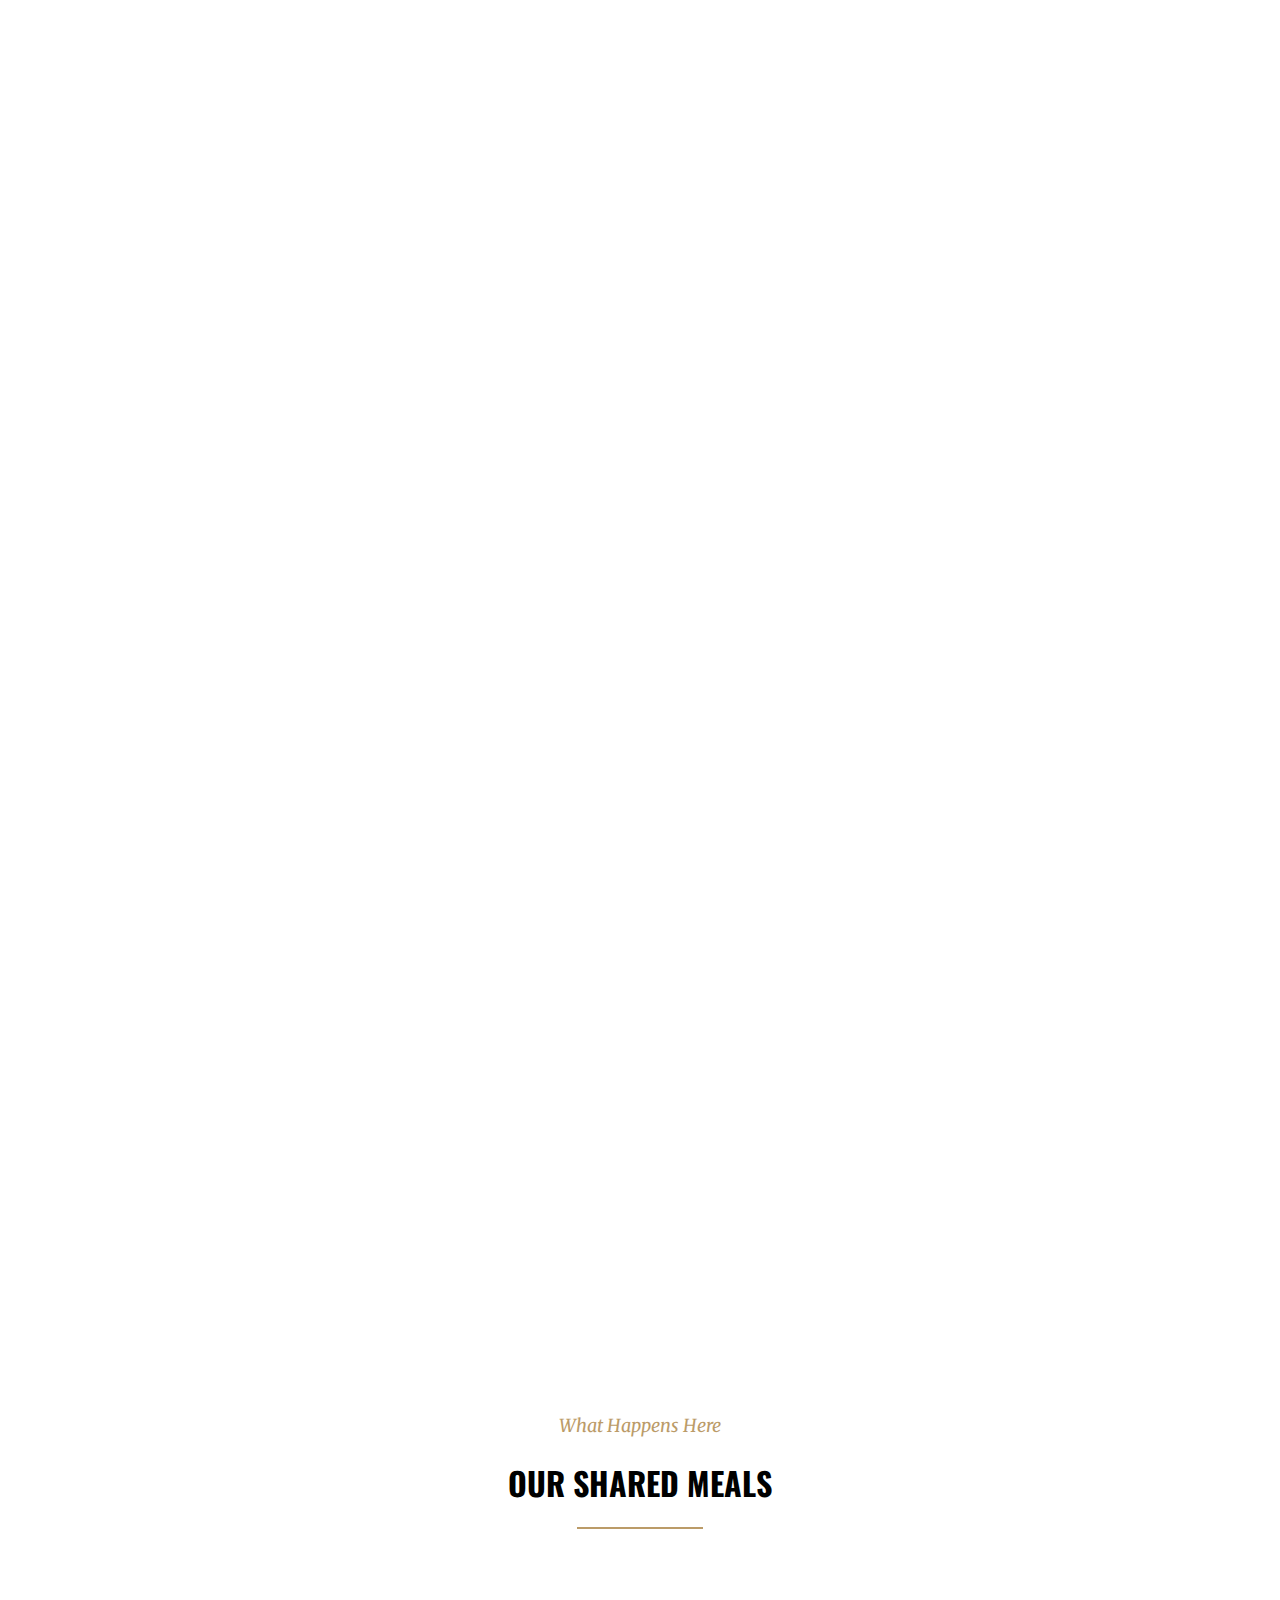
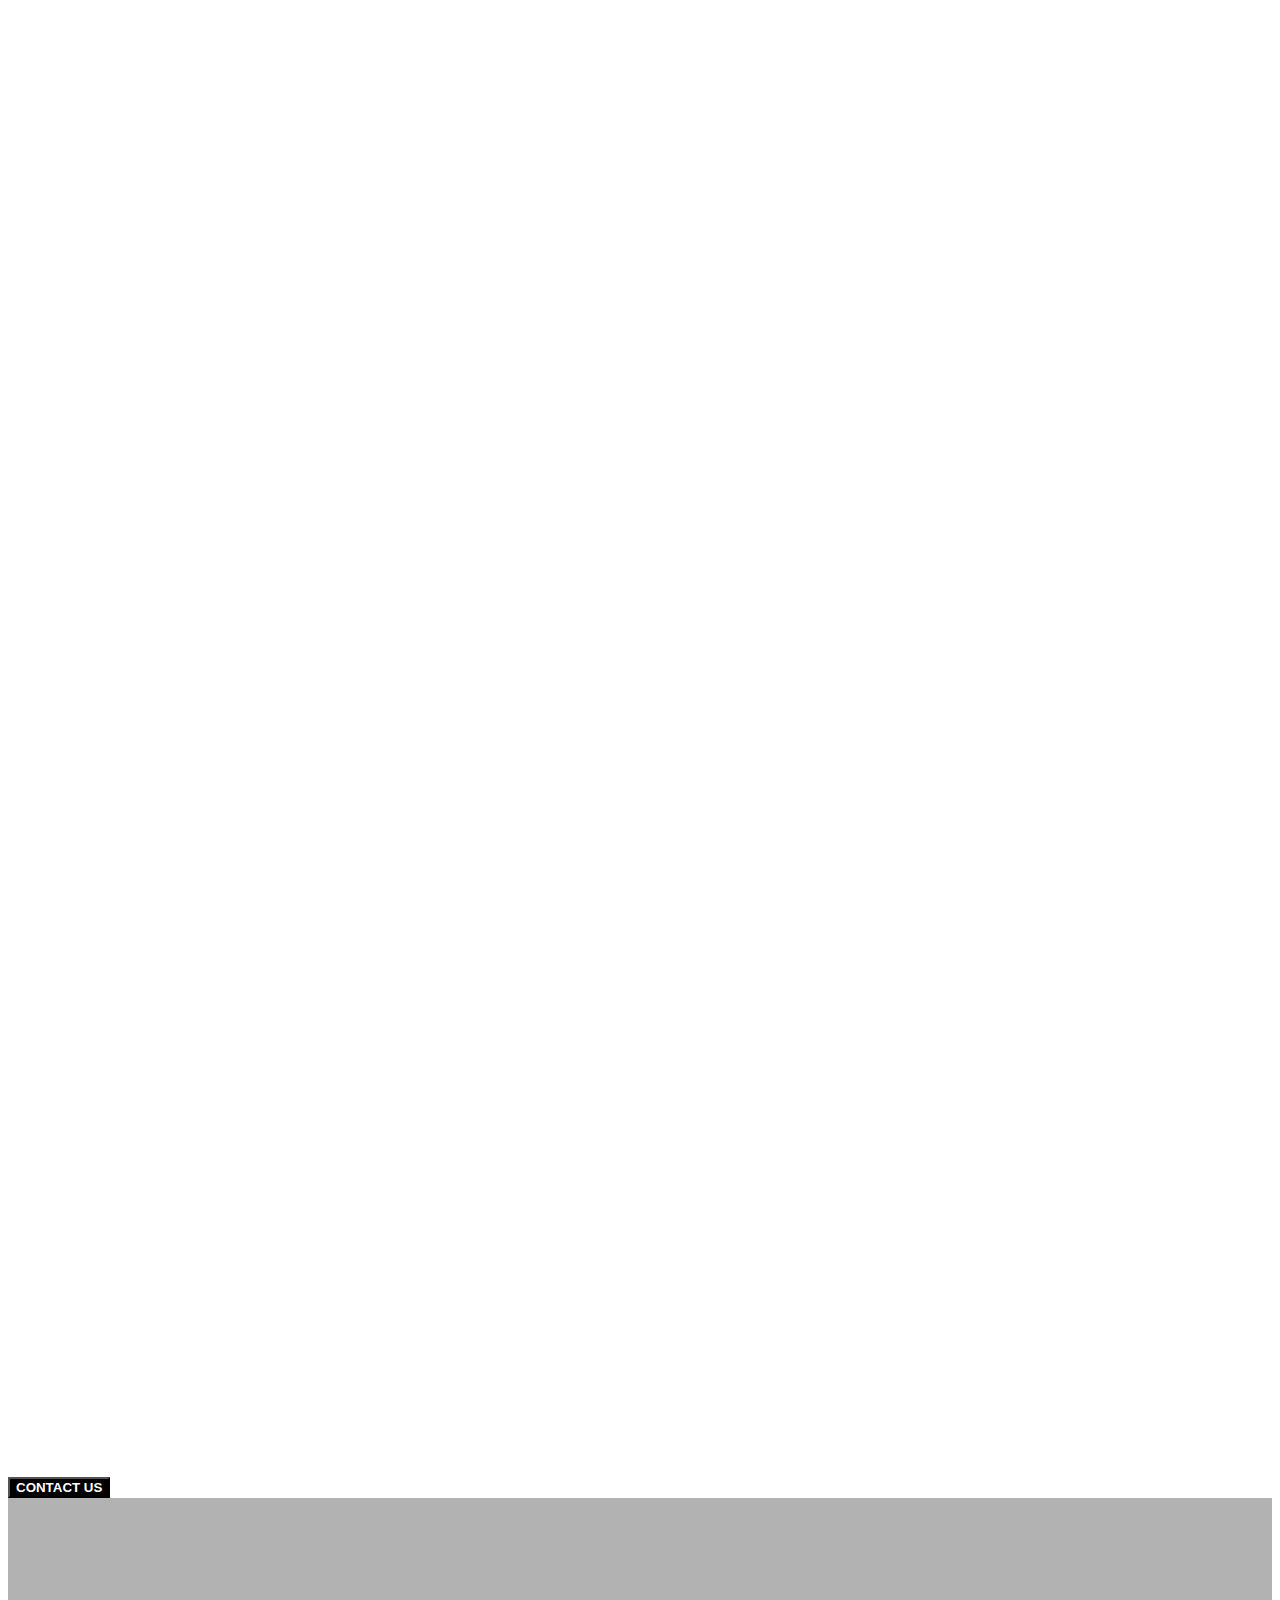
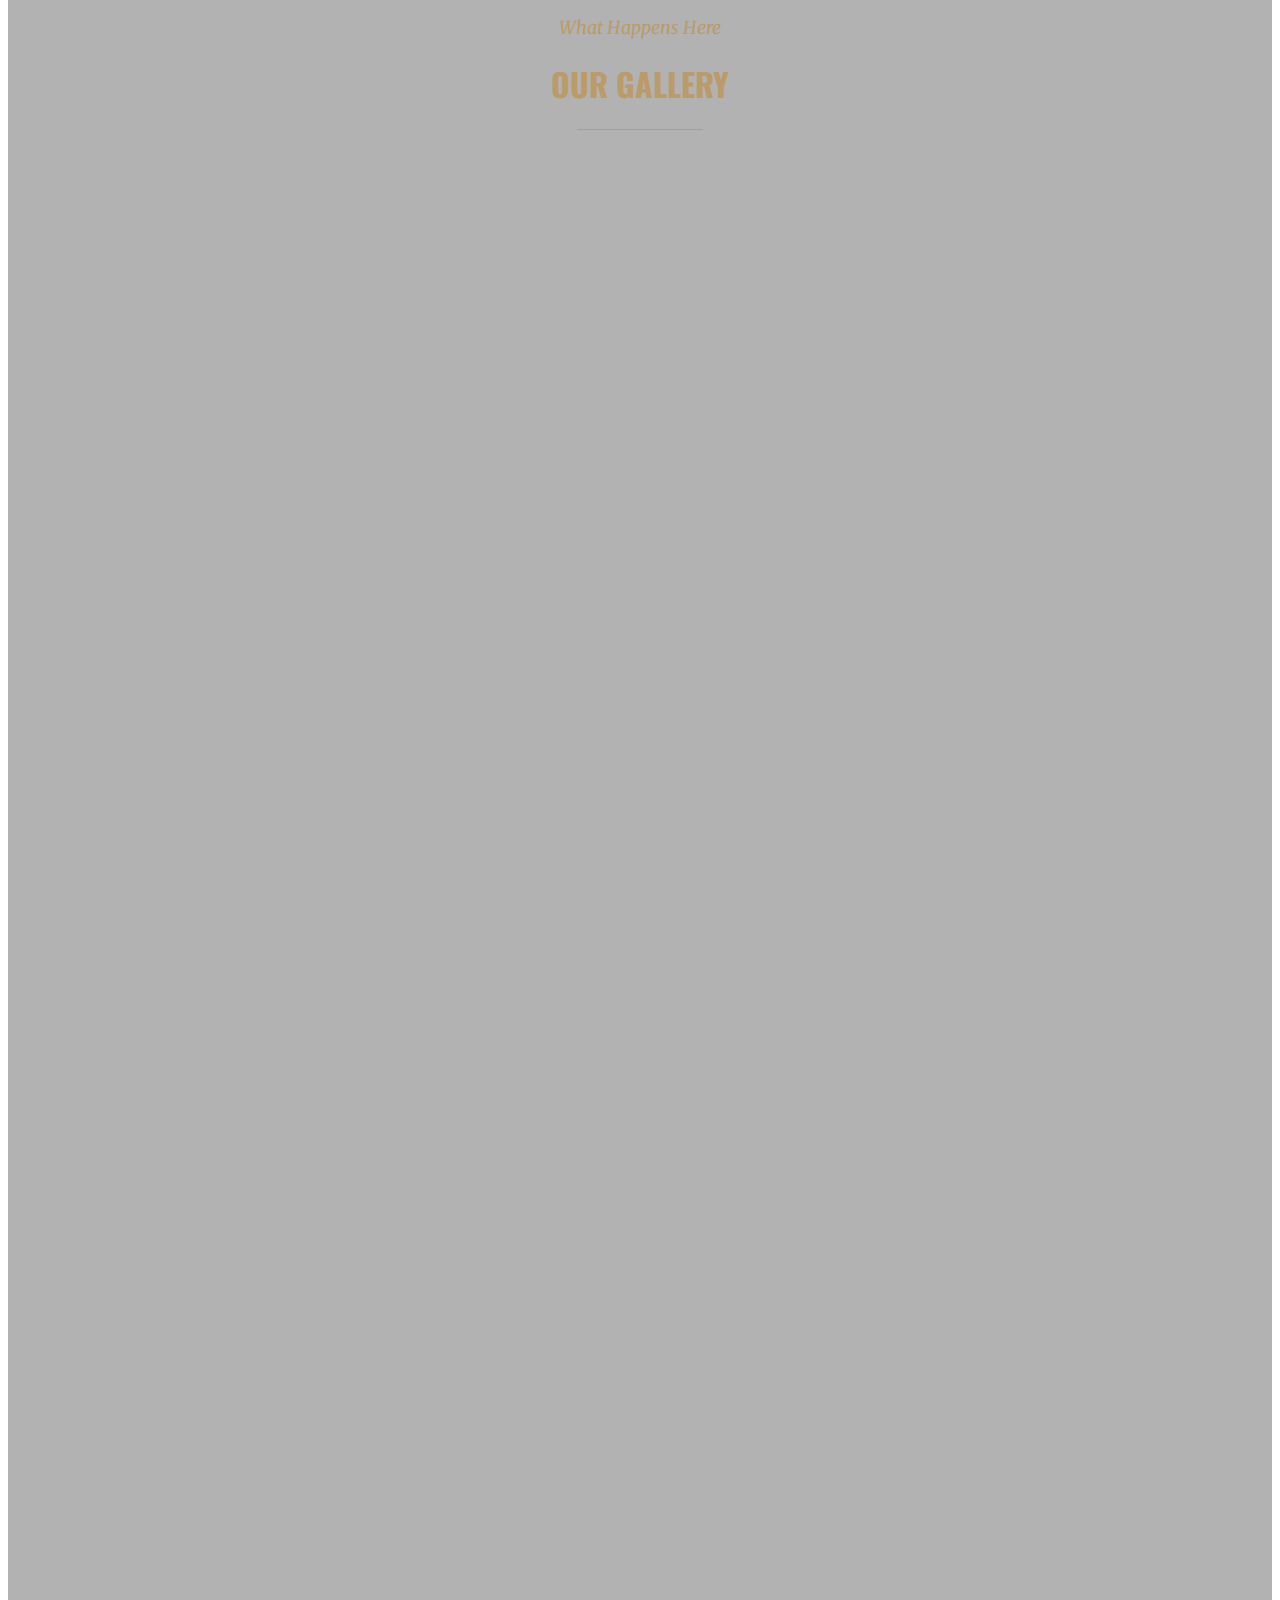
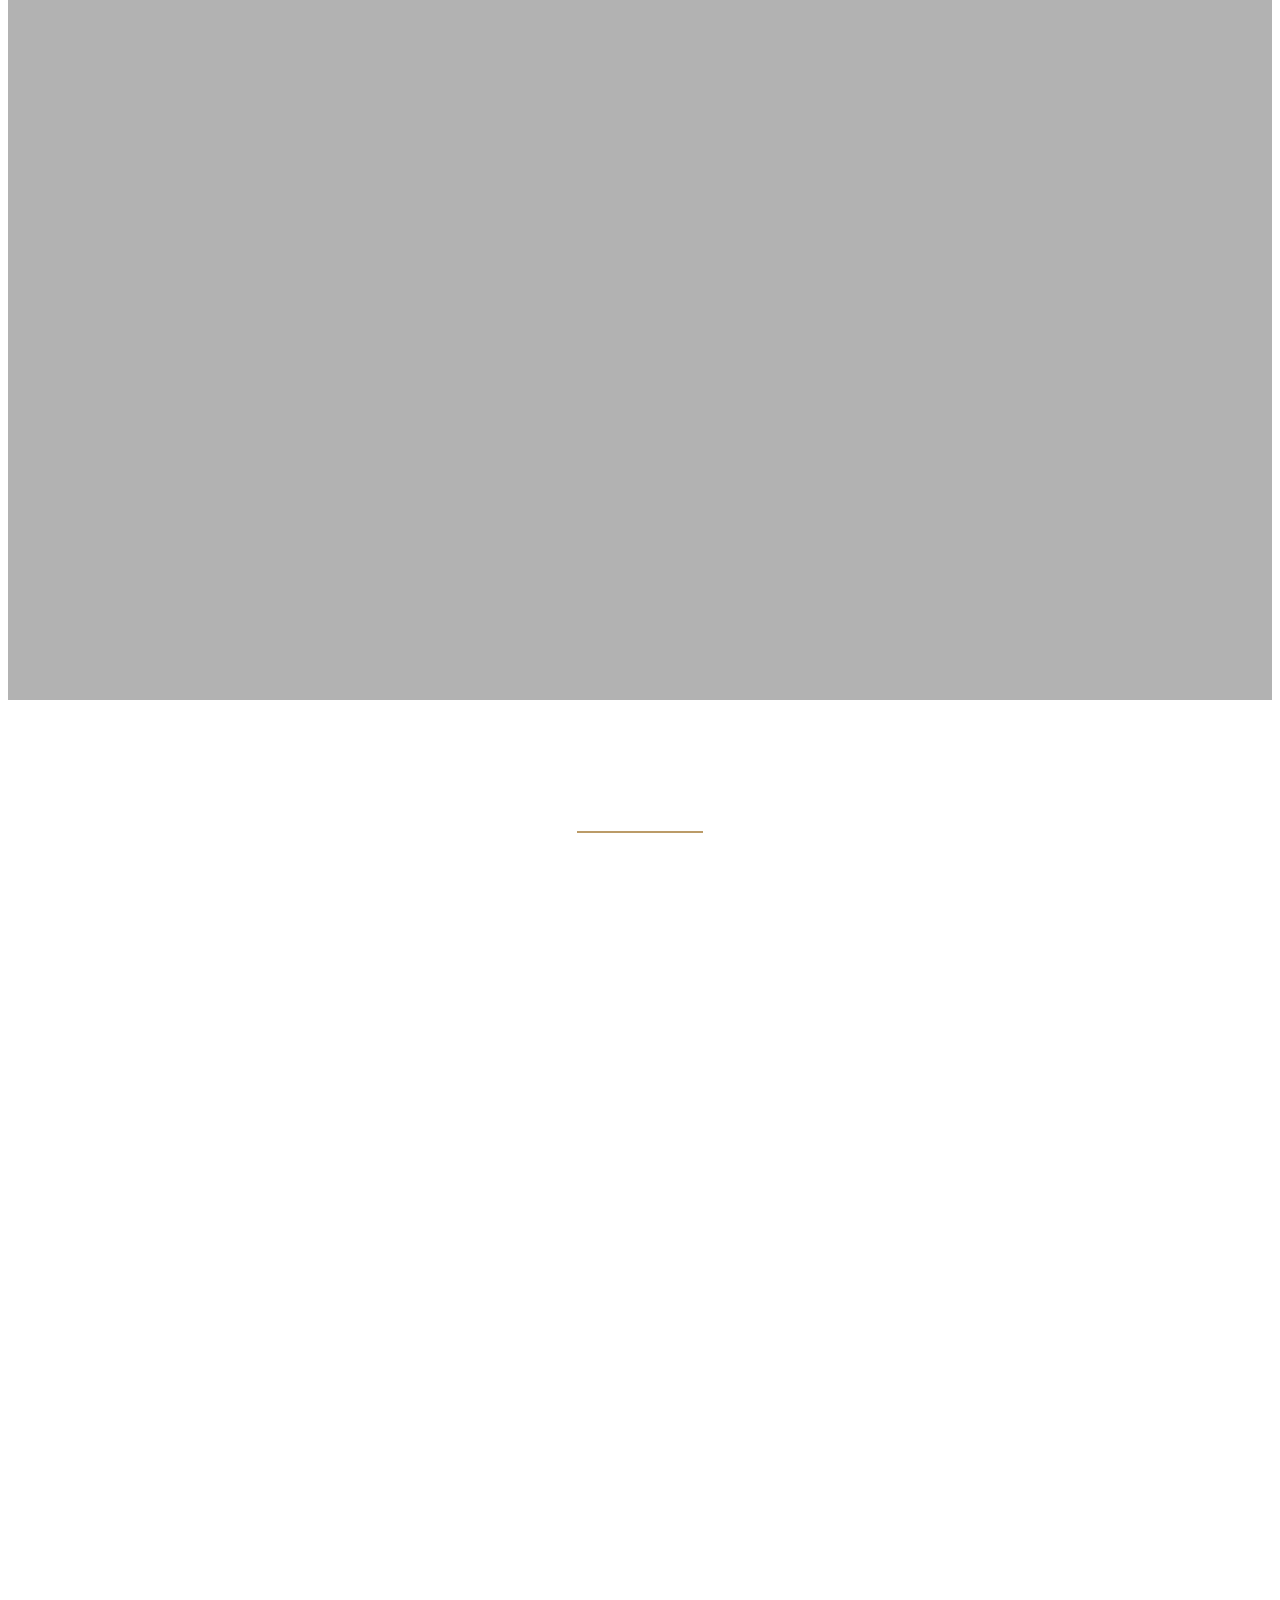
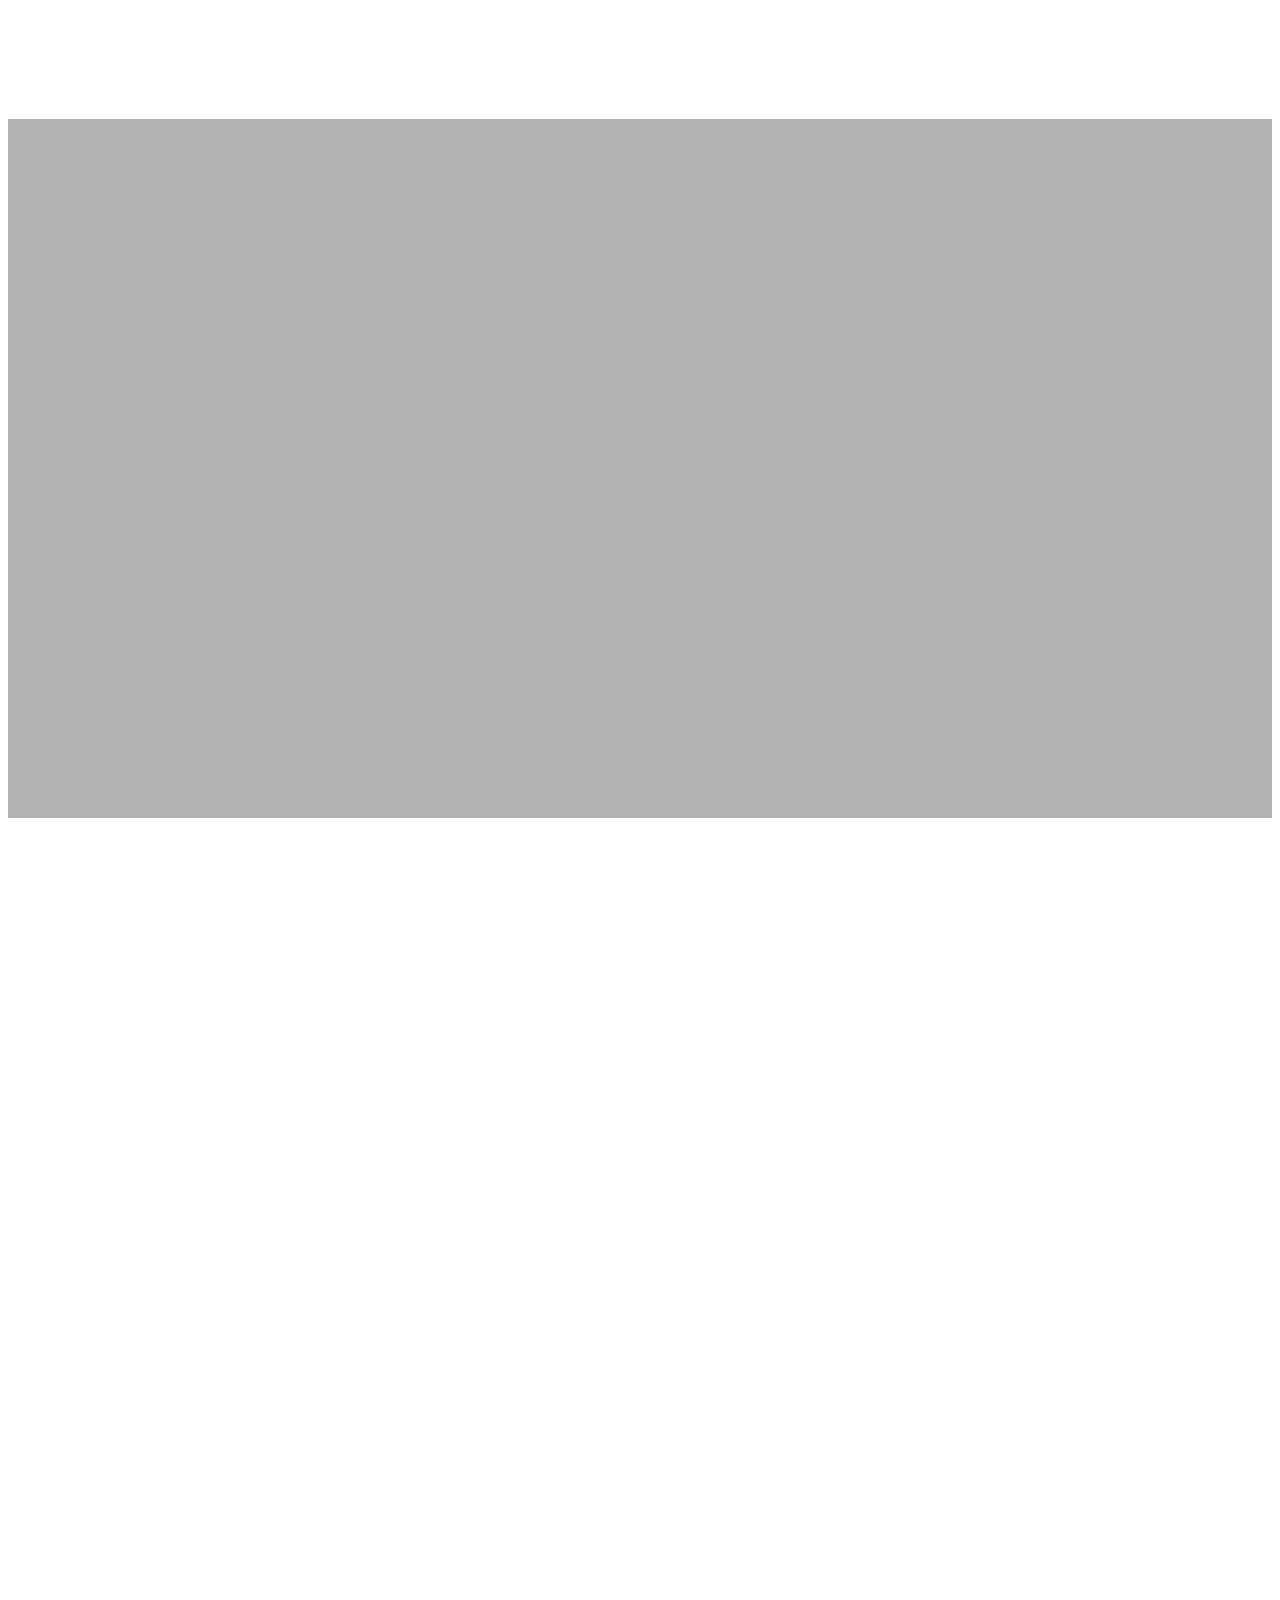
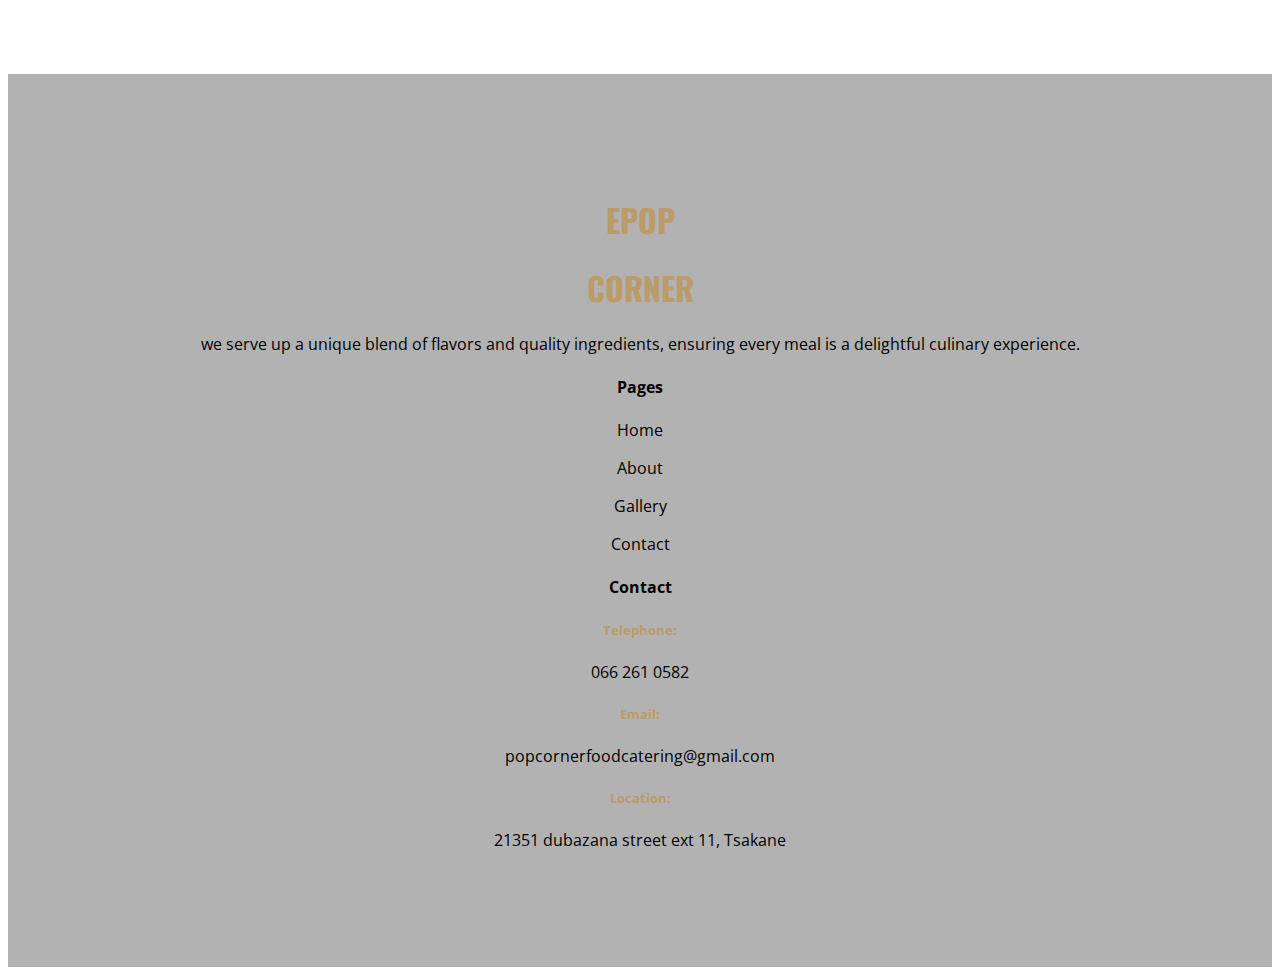
==== commit 418ef198: "init" ====
--- a/index.html
+++ b/index.html
@@ -56,7 +56,7 @@
             rgba(0, 0, 0, 0.3)
           ),
           url("assets/images/hero_bg04.png");
-        height: 100vh;
+        height: 130vh;
         width: 100%;
         background-size: cover;
         background-repeat: no-repeat;
@@ -95,6 +95,14 @@
           ),
           url("assets/images/hero_bg04.png");
       }
+
+      .wave_01 {
+        background-image: url("assets/images/wave01.svg");
+        background-size: cover;
+        background-repeat: no-repeat;
+        height: 430px;
+        margin-top: -400px;
+      }
     </style>
 
     <title>EPOP CORNER</title>
@@ -107,7 +115,7 @@
         style="background-color: transparent !important"
       >
         <div class="container">
-          <a class="navbar-brand" href="#">EPOP CORNER</a>
+          <a class="navbar-brand" href="index.html">EPOP CORNER</a>
           <button
             class="navbar-toggler"
             type="button"
@@ -120,20 +128,27 @@
           <div class="collapse navbar-collapse" id="navbarSupportedContent">
             <ul class="navbar-nav me-auto mb-2 mb-lg-0">
               <li class="nav-item">
-                <a class="nav-link active" aria-current="page" href="#">Home</a>
+                <a class="nav-link active" aria-current="page" href="index.html"
+                  >Home</a
+                >
               </li>
               <li class="nav-item">
-                <a class="nav-link" href="#">About</a>
+                <a class="nav-link" href="menu.html">Menu</a>
               </li>
               <li class="nav-item">
-                <a class="nav-link" href="#">Gallery</a>
+                <a class="nav-link" href="about.html">About</a>
               </li>
               <li class="nav-item">
-                <a class="nav-link" href="#">Contact</a>
+                <a class="nav-link" href="gallery.html">Gallery</a>
+              </li>
+              <li class="nav-item">
+                <a class="nav-link" href="contact.html">Contact</a>
               </li>
             </ul>
             <div class="d-flex">
-              <button class="btn btn_subscribe px-5">OUR MENU</button>
+              <a href="menu.html">
+                <button class="btn btn_subscribe px-5">OUR MENU</button>
+              </a>
             </div>
           </div>
         </div>
@@ -162,15 +177,25 @@
               we serve up a unique blend of flavors and quality ingredients,
               ensuring every meal is a delightful culinary experience.
             </p>
-            <h1 class="title mb-3 text-white">HOME</h1>
+            <a href="index.html">
+              <h1 class="title mb-3 text-white">HOME</h1>
+            </a>
             <div class="heading_deco mb-3"></div>
-            <h1 class="title mb-3 text-white">ABOUT</h1>
+            <a href="menu.html">
+              <h1 class="title mb-3 text-white">MENU</h1>
+            </a>
             <div class="heading_deco mb-3"></div>
-            <h1 class="title mb-3 text-white">GALLERY</h1>
+            <a href="about.html">
+              <h1 class="title mb-3 text-white">ABOUT</h1>
+            </a>
             <div class="heading_deco mb-3"></div>
-            <h1 class="title mb-3 text-white">CONTACT</h1>
+            <a href="gallery.html">
+              <h1 class="title mb-3 text-white">GALLERY</h1>
+            </a>
             <div class="heading_deco mb-3"></div>
-            <h1 class="title mb-3 text-white">MENU</h1>
+            <a href="contact.html">
+              <h1 class="title mb-3 text-white">CONTACT</h1>
+            </a>
             <div class="heading_deco mb-3"></div>
           </center>
         </div>
@@ -179,7 +204,7 @@
       <!-- end navbar  -->
 
       <div class="overflow_content">
-        <div class="d-flex justify-content-start">
+        <div class="d-flex justify-content-start overflow_content">
           <img
             src="assets/images/hero_image01.png"
             alt=""
@@ -198,17 +223,19 @@
                 we serve up a unique blend of flavors and quality ingredients,
                 ensuring every meal is a delightful culinary experience.
               </p>
-              <button
-                type="button"
-                class="btn btn-outline-light px-5 py-3 border-3 fw-bold"
-              >
-                Our Menu !
-              </button>
+              <a href="menu.html">
+                <button
+                  type="button"
+                  class="btn btn-outline-light px-5 py-3 border-3 fw-bold"
+                >
+                  Our Menu !
+                </button>
+              </a>
             </div>
           </center>
         </div>
 
-        <div class="d-flex justify-content-end">
+        <div class="d-flex justify-content-end overflow_content">
           <img
             src="assets/images/hero_image02.png"
             alt=""
@@ -221,6 +248,8 @@
       </div>
     </section>
 
+    <div class="wave_01"></div>
+
     <!-- ======= Menu Items ======= -->
     <section class="container mb-5 pb-5" style="margin-top: 100px">
       <center>
@@ -230,7 +259,7 @@
       </center>
 
       <div class="row mt-5 overflow_content">
-        <div class="col-12 col-md mb-5">
+        <div class="col-12 col-md mb-5 overflow_content">
           <img
             src="assets/images/menu_item01.png"
             alt=""
@@ -240,7 +269,9 @@
             data-aos-duration="1000"
           />
         </div>
-        <div class="col-12 col-md-7 mb-5 d-flex align-items-center">
+        <div
+          class="col-12 col-md-7 mb-5 d-flex align-items-center overflow_content"
+        >
           <div style="width: 100%">
             <h1
               class="item_title mb-5"
@@ -332,7 +363,9 @@
       </div>
       <!-- end main item  -->
       <div class="row mt-5">
-        <div class="col-12 col-md-7 mb-5 d-flex align-items-center">
+        <div
+          class="col-12 col-md-7 mb-5 d-flex align-items-center overflow_content"
+        >
           <div style="width: 100%">
             <h1
               class="item_title mb-5"
@@ -378,7 +411,7 @@
             <!-- end menu item  -->
           </div>
         </div>
-        <div class="col-12 col-md mb-5">
+        <div class="col-12 col-md mb-5 overflow_content">
           <img
             src="assets/images/menu_item02.jpg"
             alt=""
@@ -415,7 +448,7 @@
                     class="shared_image shadow"
                   />
                   <div class="shared_card">
-                    <h4>FOODSPOT</h4>
+                    <h4 class="shared_meal_title">FOODSPOT</h4>
                     <p class="mb-3">Mixed Sishibo & Chips</p>
                     <h5>R60.00</h5>
                   </div>
@@ -436,7 +469,7 @@
                     class="shared_image shadow"
                   />
                   <div class="shared_card">
-                    <h4>CHIPS</h4>
+                    <h4 class="shared_meal_title">CHIPS</h4>
                     <p class="mb-3">Medium</p>
                     <h5>R20.00</h5>
                     <p class="mb-3">Large</p>
@@ -483,7 +516,9 @@
               enjoy the vibrant flavors and friendly service that make us a
               favorite among food lovers!
             </p>
-            <button class="btn btn-dark px-5 py-2">CONTACT US</button>
+            <a href="menu.html">
+              <button class="btn shared_meals_btn px-5 py-2">CONTACT US</button>
+            </a>
           </div>
         </div>
       </div>
@@ -500,11 +535,11 @@
 
         <div class="row overflow_content">
           <div class="col-12 col-md-6 col-lg-4 mb-4">
-            <div class="gallery_card p-4 shadow">
+            <div class="gallery_card p-4">
               <img
                 src="assets/images/Food_01.jpg"
                 alt=""
-                class="gallery_image"
+                class="gallery_image shadow"
                 data-aos="zoom-in"
                 data-aos-delay="50"
                 data-aos-duration="1000"
@@ -513,11 +548,11 @@
           </div>
           <!-- end gallery item  -->
           <div class="col-12 col-md-6 col-lg-4 mb-4">
-            <div class="gallery_card p-4 shadow">
+            <div class="gallery_card p-4">
               <img
                 src="assets/images/Food_02.jpg"
                 alt=""
-                class="gallery_image"
+                class="gallery_image shadow"
                 data-aos="zoom-in"
                 data-aos-delay="50"
                 data-aos-duration="1000"
@@ -526,11 +561,11 @@
           </div>
           <!-- end gallery item  -->
           <div class="col-12 col-md-6 col-lg-4 mb-4">
-            <div class="gallery_card p-4 shadow">
+            <div class="gallery_card p-4">
               <img
                 src="assets/images/Food_03.jpg"
                 alt=""
-                class="gallery_image"
+                class="gallery_image shadow"
                 data-aos="zoom-in"
                 data-aos-delay="50"
                 data-aos-duration="1000"
@@ -539,11 +574,11 @@
           </div>
           <!-- end gallery item  -->
           <div class="col-12 col-md-6 col-lg-4 mb-4">
-            <div class="gallery_card p-4 shadow">
+            <div class="gallery_card p-4">
               <img
                 src="assets/images/Food_04.jpg"
                 alt=""
-                class="gallery_image"
+                class="gallery_image shadow"
                 data-aos="zoom-in"
                 data-aos-delay="50"
                 data-aos-duration="1000"
@@ -552,11 +587,11 @@
           </div>
           <!-- end gallery item  -->
           <div class="col-12 col-md-6 col-lg-4 mb-4">
-            <div class="gallery_card p-4 shadow">
+            <div class="gallery_card p-4">
               <img
                 src="assets/images/Food_05.jpg"
                 alt=""
-                class="gallery_image"
+                class="gallery_image shadow"
                 data-aos="zoom-in"
                 data-aos-delay="50"
                 data-aos-duration="1000"
@@ -565,11 +600,11 @@
           </div>
           <!-- end gallery item  -->
           <div class="col-12 col-md-6 col-lg-4 mb-4">
-            <div class="gallery_card p-4 shadow">
+            <div class="gallery_card p-4">
               <img
                 src="assets/images/Food_06.jpg"
                 alt=""
-                class="gallery_image"
+                class="gallery_image shadow"
                 data-aos="zoom-in"
                 data-aos-delay="50"
                 data-aos-duration="1000"
@@ -629,36 +664,34 @@
                 dedicated to making your dining experience exceptional. Thank
                 you for choosing us, and we look forward to serving you soon!
               </p>
-              <button
-                class="btn btn_contact mt-5 px-5 py-3"
-                data-aos="fade-right"
-                data-aos-delay="50"
-                data-aos-duration="1000"
-              >
-                CONTACT US
-              </button>
+              <a href="menu.html">
+                <button
+                  class="btn btn_contact mt-5 px-5 py-3"
+                  data-aos="fade-right"
+                  data-aos-delay="50"
+                  data-aos-duration="1000"
+                >
+                  CONTACT US
+                </button>
+              </a>
             </center>
           </div>
         </div>
         <div class="col-12 col-md-6 mb-4">
-          <div
-            data-aos="fade-left"
-            data-aos-delay="50"
-            data-aos-duration="1000"
+          <video
+            autoplay
+            muted
+            loop
+            id="myVideo"
+            class="story_video"
+            style="width: 100%"
           >
-            <iframe
-              class="story_video"
-              src="https://www.facebook.com/plugins/video.php?height=476&href=https%3A%2F%2Fwww.facebook.com%2Fdazzyd.makgomatha%2Fvideos%2F959449489198745%2F&show_text=false&width=269&t=0"
-              width="269"
-              height="476"
-              style="border: none; overflow: hidden"
-              scrolling="no"
-              frameborder="0"
-              allowfullscreen="true"
-              allow="autoplay; clipboard-write; encrypted-media; picture-in-picture; web-share"
-              allowfullscreen="true"
-            ></iframe>
-          </div>
+            <source
+              src="assets/videos/dazzy_about_video.MP4"
+              type="video/mp4"
+            />
+            Your browser does not support HTML5 video.
+          </video>
         </div>
       </div>
     </section>
@@ -772,10 +805,18 @@
           <div class="col-12 col-md-4 mb-5">
             <center>
               <h4 class="text-white fw-bold mb-3">Pages</h4>
-              <p class="text-light">Home</p>
-              <p class="text-light">About</p>
-              <p class="text-light">Gallery</p>
-              <p class="text-light">Contact</p>
+              <a href="index.html">
+                <p class="text-light">Home</p>
+              </a>
+              <a href="about.html">
+                <p class="text-light">About</p>
+              </a>
+              <a href="gallery.html">
+                <p class="text-light">Gallery</p>
+              </a>
+              <a href="contact.html">
+                <p class="text-light">Contact</p>
+              </a>
             </center>
           </div>
           <div class="col-12 col-md-4 mb-5">
@@ -793,6 +834,11 @@
       </div>
     </section>
 
+    <!-- Scroll to top icon -->
+    <div id="scrollToTopBtn">
+      <i class="bi bi-arrow-up-square-fill"></i>
+    </div>
+
     <!-- Option 1: Bootstrap Bundle with Popper -->
     <script
       src="https://cdn.jsdelivr.net/npm/bootstrap@5.1.3/dist/js/bootstrap.bundle.min.js"
@@ -806,5 +852,28 @@
       AOS.init();
     </script>
     <!-- Animation Scripts end  -->
+
+    <script>
+      // Get the button
+      const scrollToTopBtn = document.getElementById("scrollToTopBtn");
+
+      // Show the button when scrolling down 20px from the top of the document
+      window.onscroll = function () {
+        if (
+          document.body.scrollTop > 20 ||
+          document.documentElement.scrollTop > 20
+        ) {
+          scrollToTopBtn.style.display = "block";
+        } else {
+          scrollToTopBtn.style.display = "none";
+        }
+      };
+
+      // When the button is clicked, scroll to the top of the document
+      scrollToTopBtn.addEventListener("click", function () {
+        document.body.scrollTop = 0; // For Safari
+        document.documentElement.scrollTop = 0; // For Chrome, Firefox, IE and Opera
+      });
+    </script>
   </body>
 </html>
--- a/assets/css/main.css
+++ b/assets/css/main.css
@@ -13,6 +13,11 @@
   font-style: normal;
 }
 
+a {
+  text-decoration: none;
+  color: inherit;
+}
+
 /* Animation Overflow  */
 .overflow_content {
   overflow: hidden !important;
@@ -64,9 +69,9 @@
 }
 
 .nav-link {
-  font-family: "Merriweather", serif;
+  font-family: "Oswald", sans-serif;
   font-weight: 600;
-  font-style: italic;
+  font-style: normal;
   color: var(--brown_color) !important;
   font-size: 18px;
 }
@@ -74,6 +79,15 @@
 .menu_icon {
   color: white;
   font-size: 35px;
+}
+
+/* Page Header style  */
+.page_header_title {
+  font-family: "Oswald", sans-serif;
+  font-weight: 700;
+  font-style: normal;
+  color: white;
+  font-size: 40px;
 }
 
 /* Hero style  */
@@ -167,9 +181,26 @@
   height: 320px;
 }
 
+.shared_meals_btn {
+  background-color: black;
+  color: white;
+  font-weight: bold;
+  border-radius: 0px !important;
+}
+
 .btn_contact {
   background-color: var(--brown_color);
   color: white;
+  border-radius: 0px !important;
+  font-weight: bold;
+}
+
+.shared_meal_title {
+  color: lightgray;
+  font-family: "Oswald", sans-serif;
+  font-weight: 700;
+  font-style: normal;
+  margin-bottom: 10px;
 }
 
 /* Gallery Style  */
@@ -197,6 +228,7 @@
 .btn_subscribe {
   background-color: var(--brown_color);
   color: white;
+  border-radius: 0px !important;
 }
 
 /* Footer style  */
@@ -209,6 +241,21 @@
 
 .contact_title {
   color: var(--brown_color);
+}
+
+#scrollToTopBtn {
+  position: fixed;
+  bottom: 20px;
+  right: 20px;
+  display: none;
+  cursor: pointer;
+  font-size: 2rem; /* Adjust size as needed */
+  color: var(--brown_color); /* Adjust color as needed */
+  z-index: 1000; /* Ensure it's above other elements */
+}
+
+#scrollToTopBtn:hover {
+  color: var(--brown_color); /* Darken on hover */
 }
 
 /* small screen style  */
